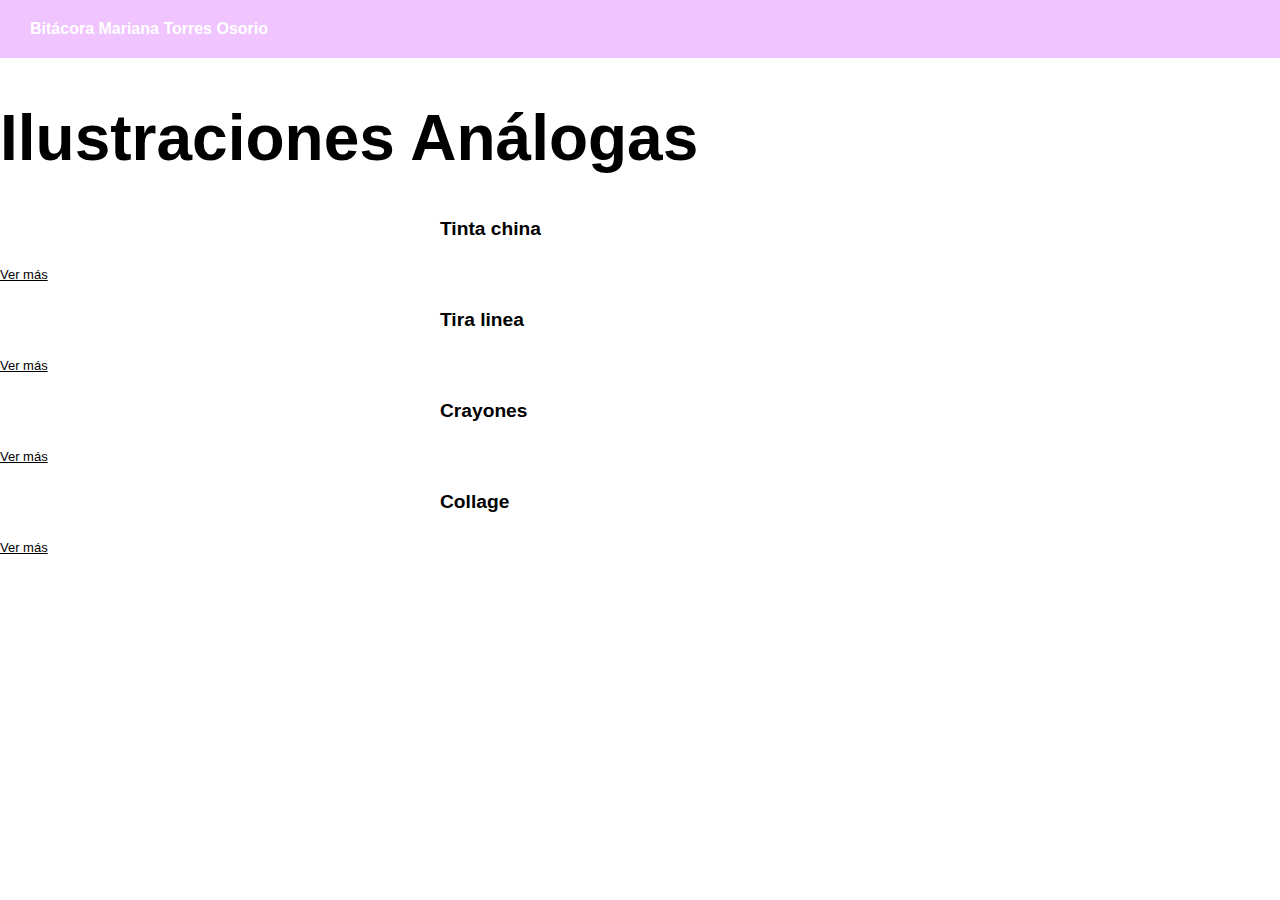
==== index2.html @ 8a8fcf35 "Avance trabajo individual" ====
<!DOCTYPE html>
<html lang="en">
<head>
    <meta charset="UTF-8">
    <meta http-equiv="X-UA-Compatible" content="IE=edge">
    <meta name="viewport" content="width=device-width, initial-scale=1.0">
    <title>Bitácora personal Mariana Torres Osorio</title>
    <link rel="stylesheet" href="css/style.css" media="all">
</head>

<body>

    <header>
        <div class="container">
            <p class="logo">Bitácora Mariana Torres Osorio<p>
        </div>
    
    </header>

    <section id="hero">
        <div class="conteiner">
            <h1>Ilustraciones Análogas</h1>
        </div>
    </section>
    
    <div id="subtitulo">
      <article class="service">
        <h4 class="service__title">Tinta china</h4>
        <a href="#" class="service__link">Ver más</a>
      </article>
    </div>

    <div id="subtitulo2">
      <article class="service">
        <h4 class="service__title">Tira linea</h4>
        <a href="#" class="service__link">Ver más</a>
      </article>
    </div>

    <div id="subtitulo3">
      <article class="service">
        <h4 class="service__title">Crayones</h4>
        <a href="#" class="service__link">Ver más</a>
      </article>
    </div>

    <div id="subtitulo4">
      <article class="service">
        <h4 class="service__title">Collage</h4>
        <a href="#" class="service__link">Ver más</a>
      </article>
    </div>
   

    
</body>
---- css/style.css ----
*{
    box-sizing: border-box;
}

body {
    margin: 0;
    font-family: Arial, Helvetica, sans-serif;
}


h1{font-size: 4em;}
h2{font-size: 2em;}
h3{font-size: 1.8em;}
h4{font-size: 1.2em}
p{font-size: 1em;}

.container1{
  max-width: 700px;
  margin-left: 300px;
}

.container2{
    max-width: 700px;
    margin-left: 300px;
}

.container3{
  max-width: 700px;
  margin-left: 900px;
}

.container4{
  max-width: 700px;
  margin-left: 300px;
}

header .logo{
    margin: 0;
    padding: 20px 30px;
    font-weight: bold;
    color: white;
    font-size: 1em;
}

header{
    background-color: rgb(239, 196, 255);
}



header a{
    padding: 2px 12px;
    text-decoration: none;
    font-weight: bold;
    color: black;
}

.service__title{
  max-width: 400px;
  margin-left: auto;
  margin-right: auto;
  font-size: 1.2em;
}

.service__link{
  color: var(--color-text);
  font-size: small;
  font-family: Arial, Helvetica, sans-serif;
  color: black;
}

.subtitulo{

  color: var(--color-text);
  font-size: s2rem;
  font-family: Arial, Helvetica, sans-serif;
  color: blueviolet;
  padding: 45px 55px;
  text-decoration: none;
  cursor: pointer;
  border: none;
  align-items: center;
  
}


.fondo_fotos .caja{
  background-position: center;
  background-size: center;
  padding: 100px;
  margin: 0px;
  border-radius: 0px;

}

.caja:first-child{
  background-image: linear-gradient(
    0deg,
    rgba(0,0,0,0.5),
    rgba(0,0,0,0.5)
  )

  ,url(/img/pintura\ 1.jpg)
 

}
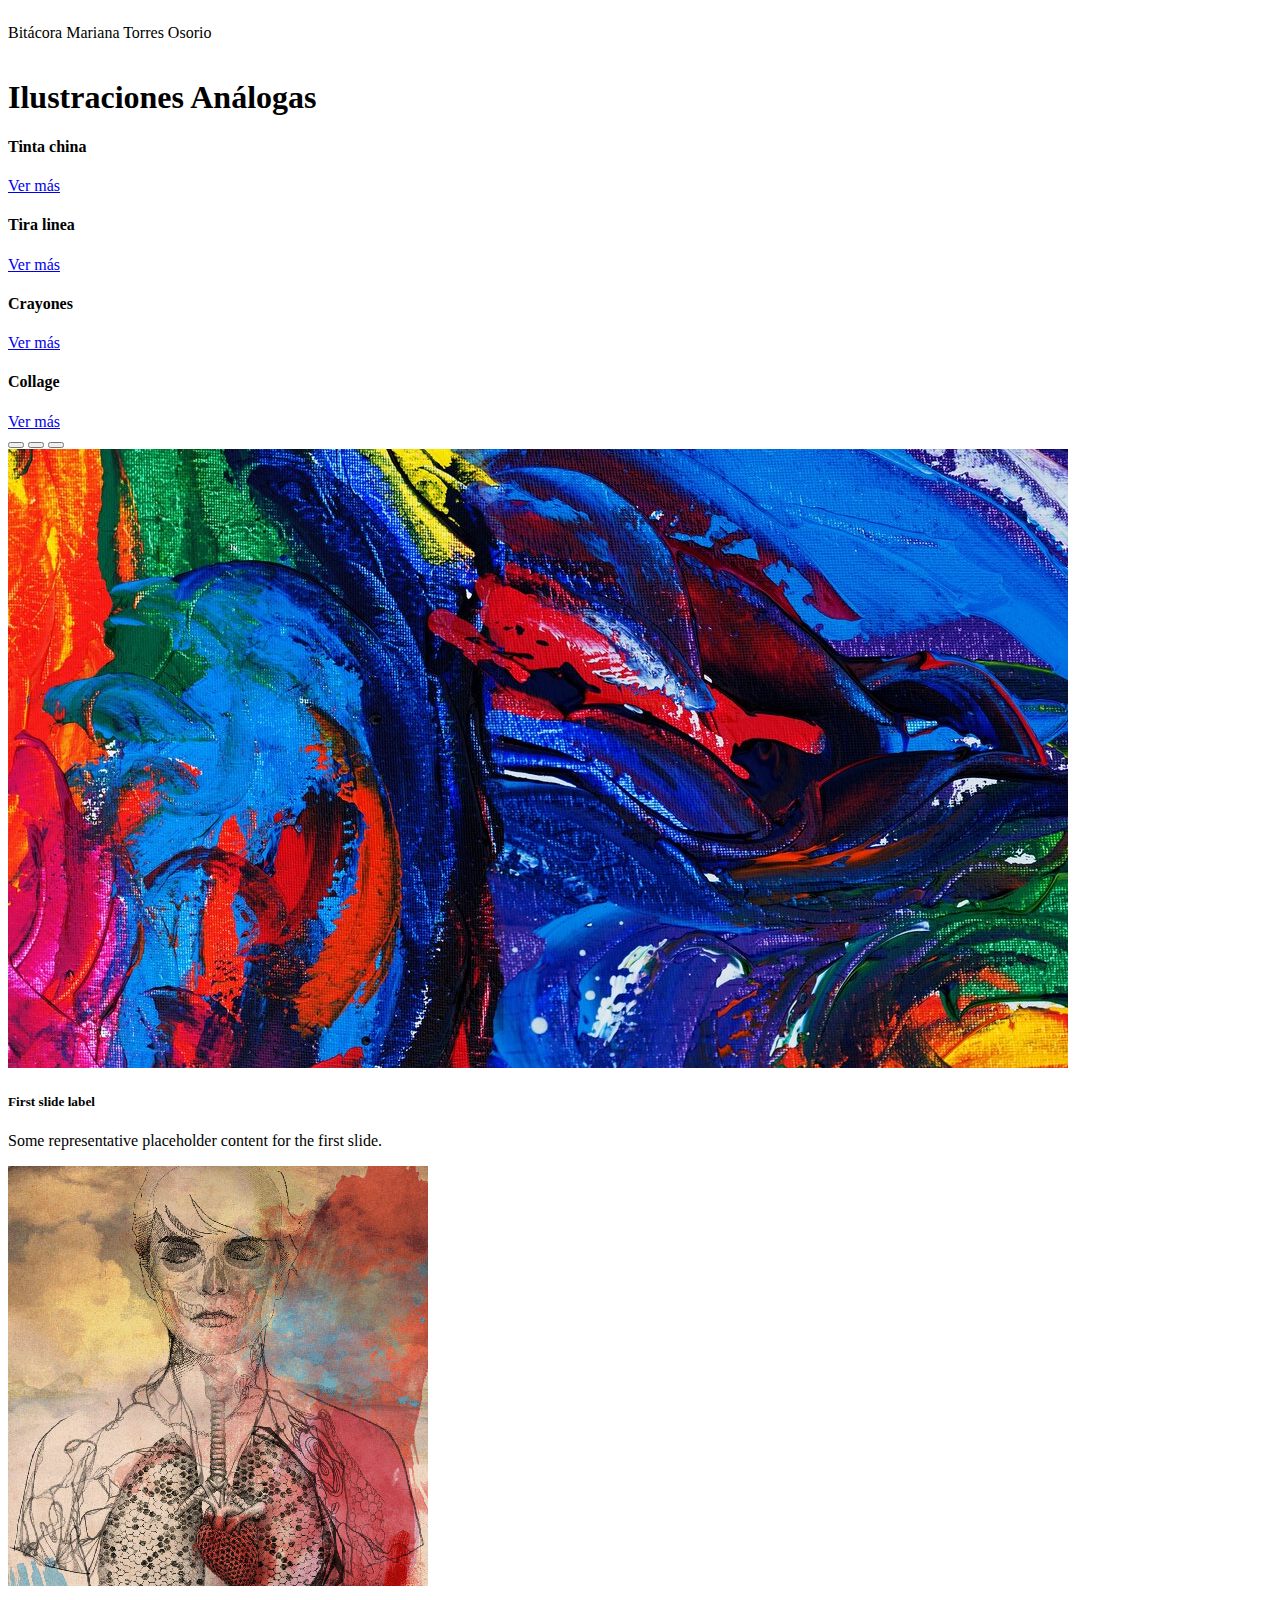
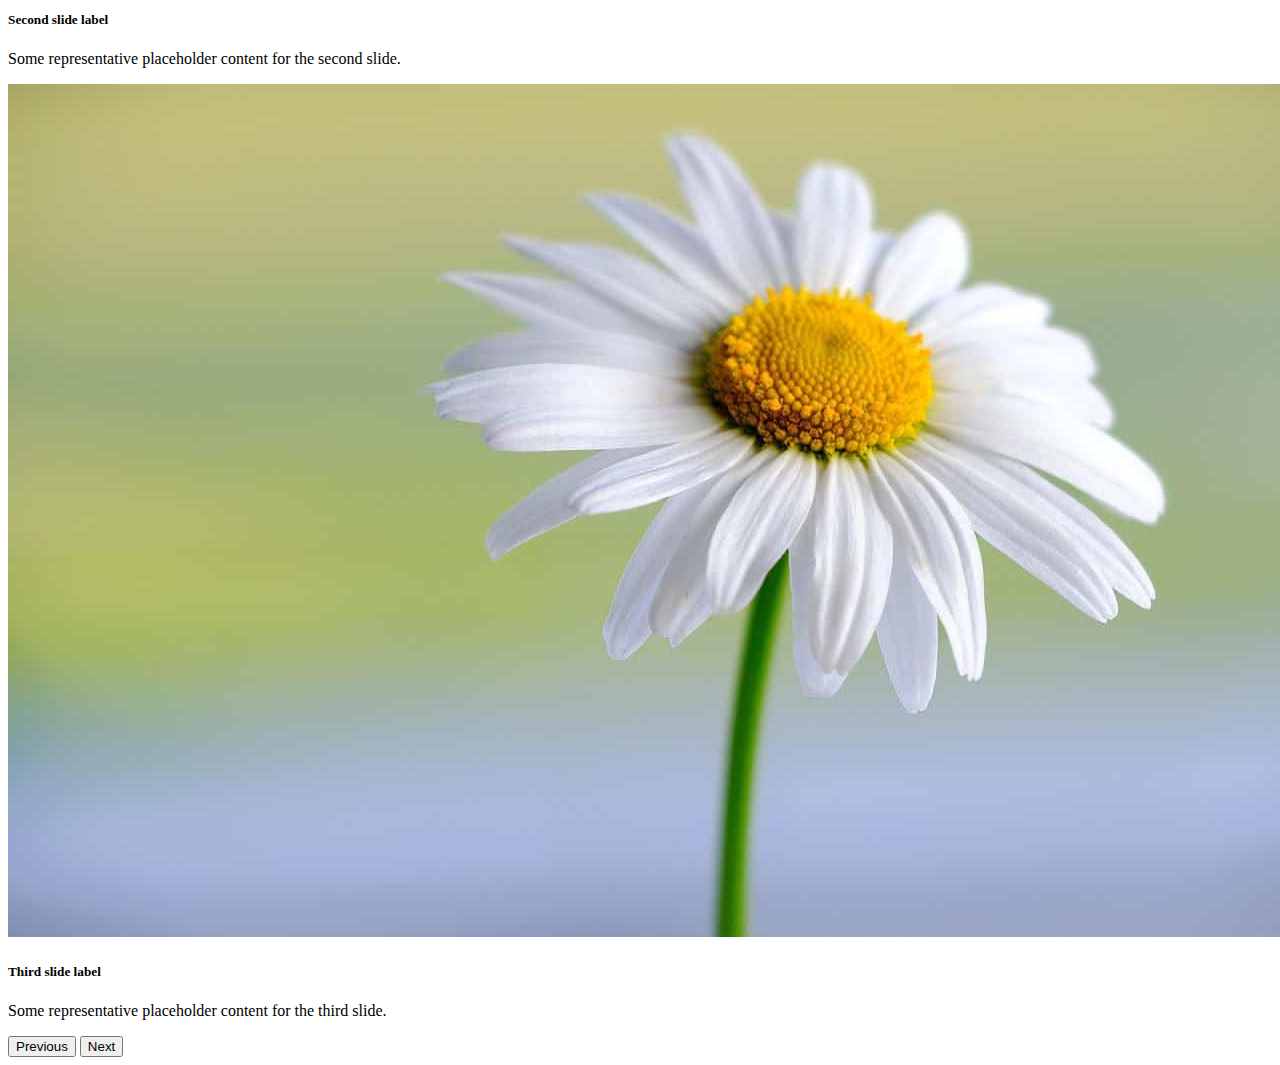
==== commit 45d7d617: "Avance clase 21-10-2022" ====
--- a/index2.html
+++ b/index2.html
@@ -6,9 +6,14 @@
     <meta name="viewport" content="width=device-width, initial-scale=1.0">
     <title>Bitácora personal Mariana Torres Osorio</title>
     <link rel="stylesheet" href="css/style.css" media="all">
+    <link href="https://cdn.jsdelivr.net/npm/bootstrap@5.2.2/dist/css/bootstrap.min.css" rel="stylesheet" integrity="sha384-Zenh87qX5JnK2Jl0vWa8Ck2rdkQ2Bzep5IDxbcnCeuOxjzrPF/et3URy9Bv1WTRi" crossorigin="anonymous">
 </head>
 
+
 <body>
+
+  <script src="https://cdn.jsdelivr.net/npm/bootstrap@5.2.2/dist/js/bootstrap.bundle.min.js" integrity="sha384-OERcA2EqjJCMA+/3y+gxIOqMEjwtxJY7qPCqsdltbNJuaOe923+mo//f6V8Qbsw3" crossorigin="anonymous"></script>
+
 
     <header>
         <div class="container">
@@ -50,6 +55,46 @@
         <a href="#" class="service__link">Ver más</a>
       </article>
     </div>
+
+
+    <div id="carouselExampleCaptions" class="carousel slide" data-bs-ride="false">
+      <div class="carousel-indicators">
+        <button type="button" data-bs-target="#carouselExampleCaptions" data-bs-slide-to="0" class="active" aria-current="true" aria-label="Slide 1"></button>
+        <button type="button" data-bs-target="#carouselExampleCaptions" data-bs-slide-to="1" aria-label="Slide 2"></button>
+        <button type="button" data-bs-target="#carouselExampleCaptions" data-bs-slide-to="2" aria-label="Slide 3"></button>
+      </div>
+      <div class="carousel-inner">
+        <div class="carousel-item active">
+          <img src="img/pintura 1.jpg" class="d-block w-100" alt="...">
+          <div class="carousel-caption d-none d-md-block">
+            <h5>First slide label</h5>
+            <p>Some representative placeholder content for the first slide.</p>
+          </div>
+        </div>
+        <div class="carousel-item">
+          <img src="img/rojo.jpg" class="d-block w-100" alt="...">
+          <div class="carousel-caption d-none d-md-block">
+            <h5>Second slide label</h5>
+            <p>Some representative placeholder content for the second slide.</p>
+          </div>
+        </div>
+        <div class="carousel-item">
+          <img src="img/mmmm.jpg" class="d-block w-100" alt="...">
+          <div class="carousel-caption d-none d-md-block">
+            <h5>Third slide label</h5>
+            <p>Some representative placeholder content for the third slide.</p>
+          </div>
+        </div>
+      </div>
+      <button class="carousel-control-prev" type="button" data-bs-target="#carouselExampleCaptions" data-bs-slide="prev">
+        <span class="carousel-control-prev-icon" aria-hidden="true"></span>
+        <span class="visually-hidden">Previous</span>
+      </button>
+      <button class="carousel-control-next" type="button" data-bs-target="#carouselExampleCaptions" data-bs-slide="next">
+        <span class="carousel-control-next-icon" aria-hidden="true"></span>
+        <span class="visually-hidden">Next</span>
+      </button>
+    </div>
    
 
     
--- a/css/style.css
+++ b/css/style.css
@@ -1,106 +1,6 @@
-*{
-    box-sizing: border-box;
-}
+header{
+   display: flex;
 
-body {
-    margin: 0;
-    font-family: Arial, Helvetica, sans-serif;
-}
-
-
-h1{font-size: 4em;}
-h2{font-size: 2em;}
-h3{font-size: 1.8em;}
-h4{font-size: 1.2em}
-p{font-size: 1em;}
-
-.container1{
-  max-width: 700px;
-  margin-left: 300px;
-}
-
-.container2{
-    max-width: 700px;
-    margin-left: 300px;
-}
-
-.container3{
-  max-width: 700px;
-  margin-left: 900px;
-}
-
-.container4{
-  max-width: 700px;
-  margin-left: 300px;
-}
-
-header .logo{
-    margin: 0;
-    padding: 20px 30px;
-    font-weight: bold;
-    color: white;
-    font-size: 1em;
-}
-
-header{
-    background-color: rgb(239, 196, 255);
-}
-
-
-
-header a{
-    padding: 2px 12px;
-    text-decoration: none;
-    font-weight: bold;
-    color: black;
-}
-
-.service__title{
-  max-width: 400px;
-  margin-left: auto;
-  margin-right: auto;
-  font-size: 1.2em;
-}
-
-.service__link{
-  color: var(--color-text);
-  font-size: small;
-  font-family: Arial, Helvetica, sans-serif;
-  color: black;
-}
-
-.subtitulo{
-
-  color: var(--color-text);
-  font-size: s2rem;
-  font-family: Arial, Helvetica, sans-serif;
-  color: blueviolet;
-  padding: 45px 55px;
-  text-decoration: none;
-  cursor: pointer;
-  border: none;
-  align-items: center;
-  
-}
-
-
-.fondo_fotos .caja{
-  background-position: center;
-  background-size: center;
-  padding: 100px;
-  margin: 0px;
-  border-radius: 0px;
-
-}
-
-.caja:first-child{
-  background-image: linear-gradient(
-    0deg,
-    rgba(0,0,0,0.5),
-    rgba(0,0,0,0.5)
-  )
-
-  ,url(/img/pintura\ 1.jpg)
- 
+   
 
 }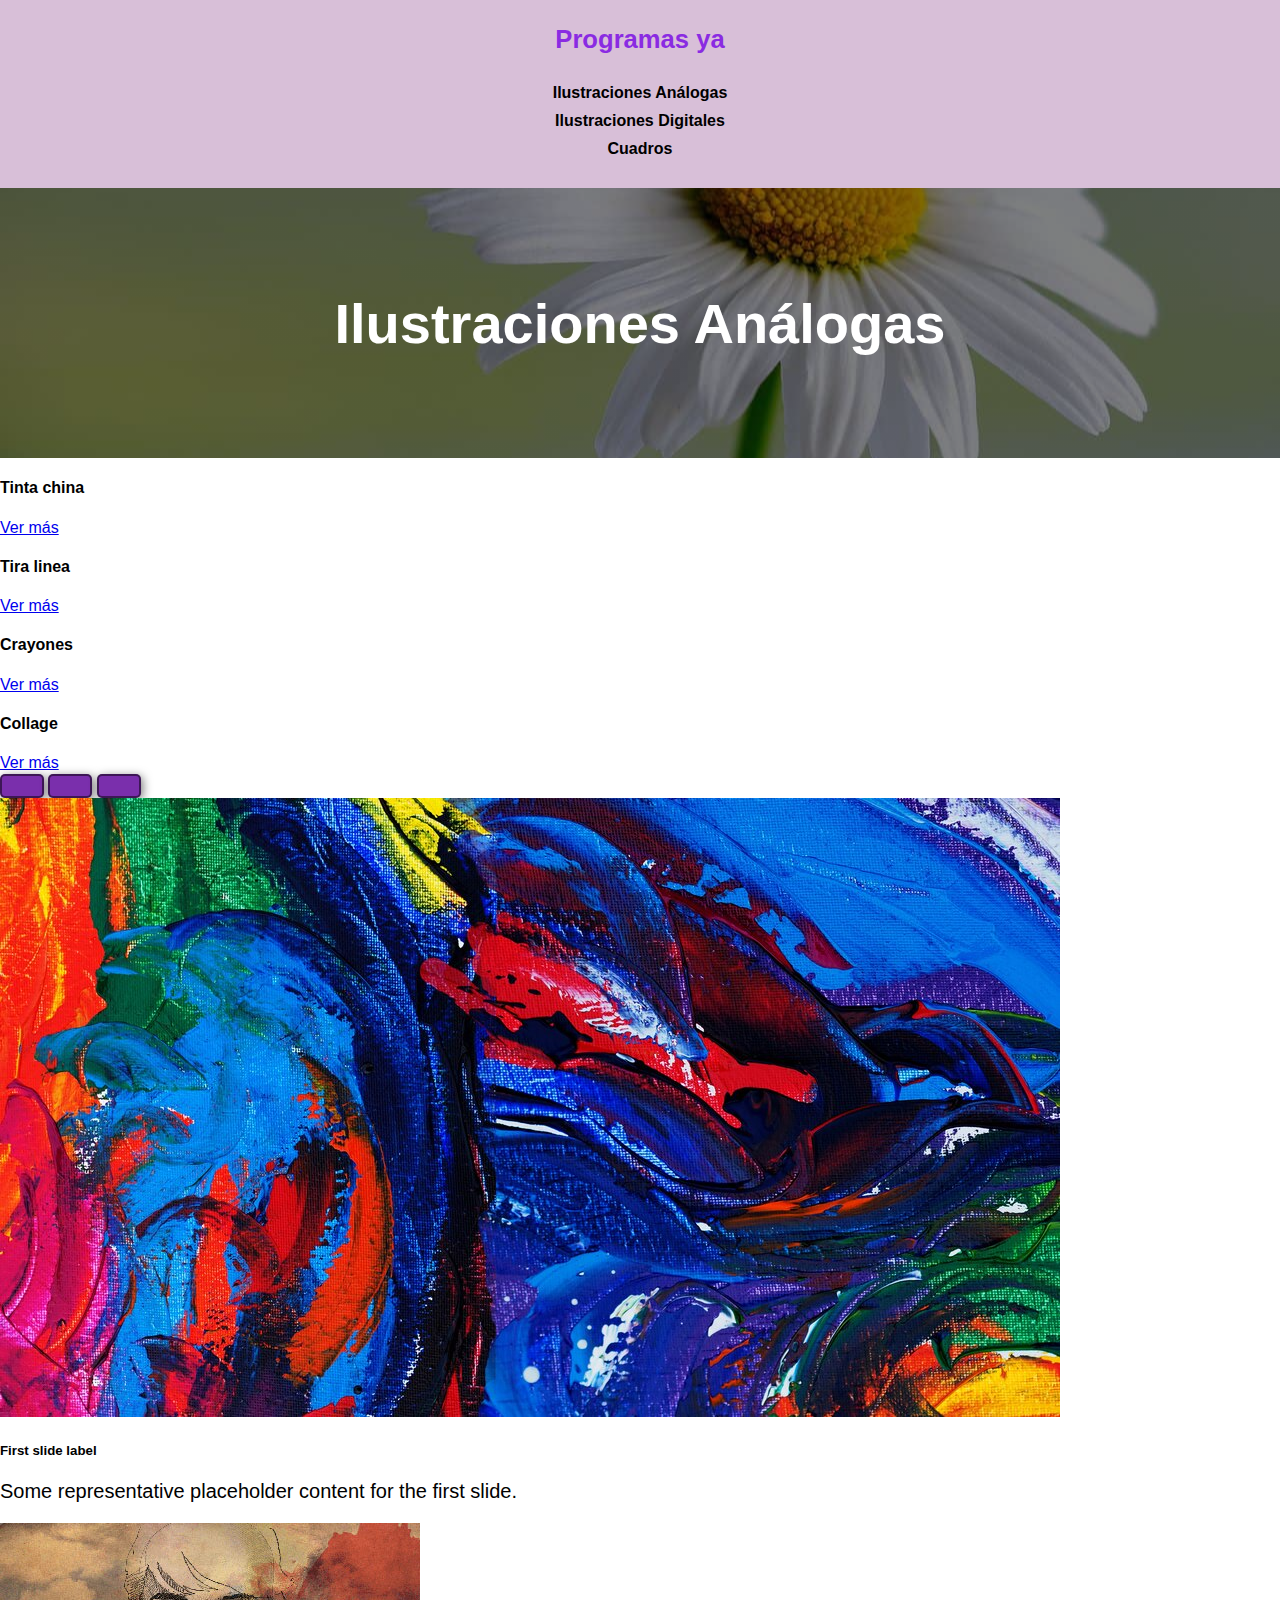
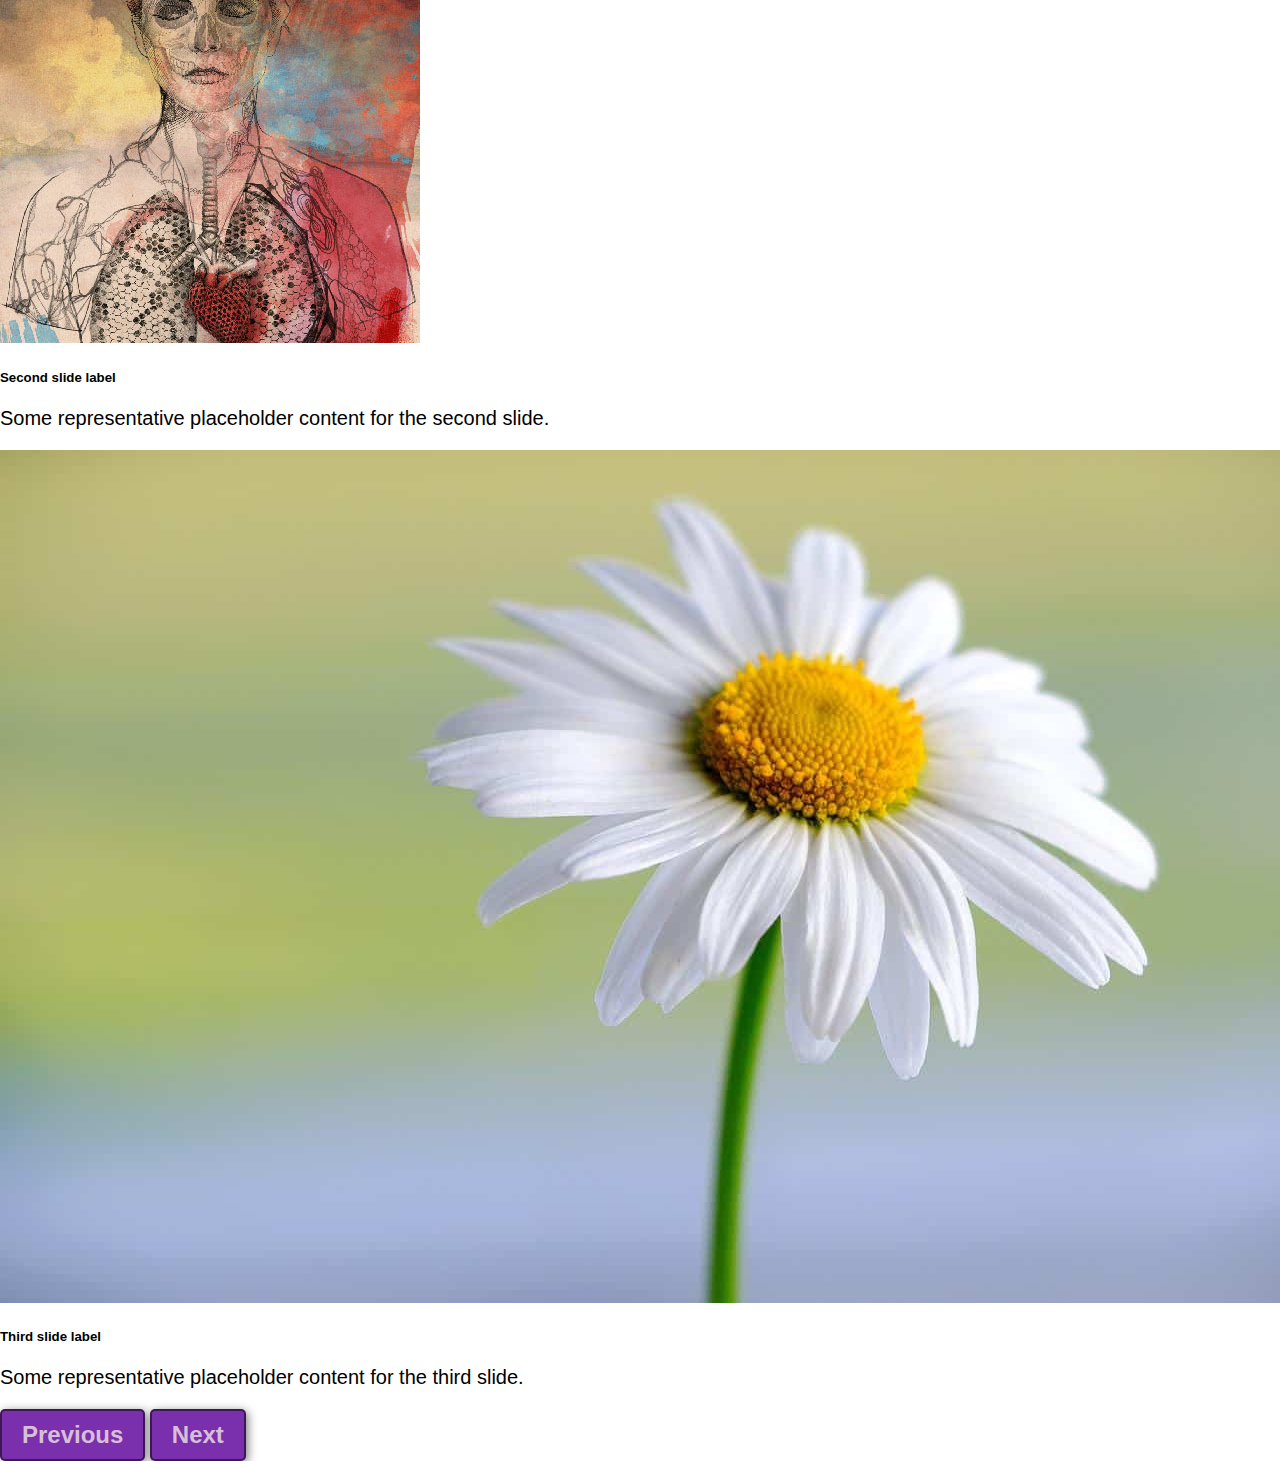
==== commit d505ca03: "Avance" ====
--- a/index2.html
+++ b/index2.html
@@ -14,15 +14,19 @@
 
   <script src="https://cdn.jsdelivr.net/npm/bootstrap@5.2.2/dist/js/bootstrap.bundle.min.js" integrity="sha384-OERcA2EqjJCMA+/3y+gxIOqMEjwtxJY7qPCqsdltbNJuaOe923+mo//f6V8Qbsw3" crossorigin="anonymous"></script>
 
+  <header>
+    <div class="container">
+        <p class="logo">Programas ya</p>
+        <nav>
+            <a href="#parte1">Ilustraciones Análogas</a>
+            <a href="#parte2">Ilustraciones Digitales</a>
+            <a href="#parte3">Cuadros</a>
+             
+        </nav>
+    </div>
+</header>
 
-    <header>
-        <div class="container">
-            <p class="logo">Bitácora Mariana Torres Osorio<p>
-        </div>
-    
-    </header>
-
-    <section id="hero">
+    <section id="hero2">
         <div class="conteiner">
             <h1>Ilustraciones Análogas</h1>
         </div>
--- a/css/style.css
+++ b/css/style.css
@@ -1,6 +1,217 @@
+*{
+   box-sizing: border-box;
+}
+
+html{
+   scroll-behavior: smooth;
+}
+
+body{
+   font-family: 'Roboto', sans-serif;
+   margin: 0;
+
+}
+
+h1{ font-size: 3.5em;}
+h2{ font-size: 2.7em;}
+h3{ font-size: 2em;}
+p{ font-size: 1.25em;}
+ul{ list-style: none;}
+li{ font-size: 1.25em;}
+
+button{
+   font-size: 1.5em;
+   font-weight: bold;
+   padding: 10px 20px;
+   border-radius: 5px;
+   border: 2px solid rgba(0,0,0,0.5);
+   box-shadow: 2px 2px 10px rgba(0,0,0,0.5);
+   color: thistle;
+   background-color: rgb(122, 47, 172);
+}
+
+button:hover{
+   background-color: rgb(95, 23, 144);
+}
+
+.container{
+   max-width: 1400px;
+   margin: auto;
+
+}
+
 header{
-   display: flex;
-
-   
-
-}+   background-color: thistle;
+
+}
+
+header .logo{
+   margin: 0;
+   padding: 25px 30px;
+   font-weight: bold;
+   color: blueviolet;
+   font-size: 1.6em;
+
+}
+
+header .container{
+   display: flex;
+   flex-direction: column;
+   align-items: center;
+
+}
+
+header nav{
+   display: flex;
+   flex-direction: column;
+   text-align: center;
+   padding-bottom: 25px;
+
+}
+
+header a{
+   padding: 5px 12px;
+   text-decoration: none;
+   font-weight: bold;
+   color: black;
+}
+
+header a:hover{
+   color: rgb(147, 97, 182);
+}
+
+#hero{
+   display: flex;
+   align-items: center;
+   justify-content: center;
+   text-align: center;
+   flex-direction: column;
+   height: 90vh;
+   color: whitesmoke;
+   background-image: linear-gradient(
+      0deg,
+      rgba(0,0,0,0.5),
+      rgba(0,0,0,0.5)
+   ) 
+
+   ,url(../img/mmmm.jpg);
+   background-repeat: no-repeat;
+   background-size: cover;
+   background-position: center center;
+}
+#hero h1{
+   color: white;
+}
+
+#hero2{
+   display: flex;
+   align-items: center;
+   justify-content: center;
+   text-align: center;
+   flex-direction: column;
+   height: 30vh;
+   color: whitesmoke;
+   background-image: linear-gradient(
+      0deg,
+      rgba(0,0,0,0.5),
+      rgba(0,0,0,0.5)
+   ) 
+
+   ,url(../img/mmmm.jpg);
+   background-repeat: no-repeat;
+   background-size: cover;
+   background-position: center center;
+}
+#hero2 h1{
+   color: white;
+}
+
+.parte1{
+   display: flex;
+   flex-direction: column;
+   justify-content: center;
+   align-items: center;
+   text-align: center;
+   background-color: rgb(148, 97, 196);
+   color: beige;
+   height: 80vh;
+}
+
+
+
+.parte2{
+   display: flex;
+   flex-direction: column;
+   justify-content: center;
+   align-items: center;
+   text-align: center;
+   background-color: blueviolet;
+   color: beige;
+   height: 80vh;
+}
+
+
+.parte3{
+   display: flex;
+   flex-direction: column;
+   justify-content: center;
+   align-items: center;
+   text-align: center;
+   background-color: rgb(30.30.30);
+   color: beige;
+   height: 80vh;
+
+}
+
+
+#nuestro-programa{
+   background-color: black;
+   color: white;
+   text-align: center;
+}
+
+#nuestros-programas .container{
+   padding: 100px 0px;
+}
+
+#nuestros-programas h2{
+   margin-top: 0;
+}
+
+#nuestros-programas{
+   display: none;
+}
+
+#nuestros-programas{
+
+}
+
+.carta:first-child{
+      background-image: linear-gradient(
+      0deg,
+      rgba(0,0,0,0.5),
+      rgba(0,0,0,0.5)
+   ) 
+
+   ,url(../img/mmmm.jpg);
+}
+
+.carta:first-child(2){
+      background-image: linear-gradient(
+      0deg,
+      rgba(0,0,0,0.5),
+      rgba(0,0,0,0.5)
+   ) 
+
+   ,url(../img/pintura\ 1.jpg);
+}
+
+.carta:first-child(3){
+      background-image: linear-gradient(
+      0deg,
+      rgba(0,0,0,0.5),
+      rgba(0,0,0,0.5)
+   ) 
+
+   ,url(../img/rojo.jpg);
+}
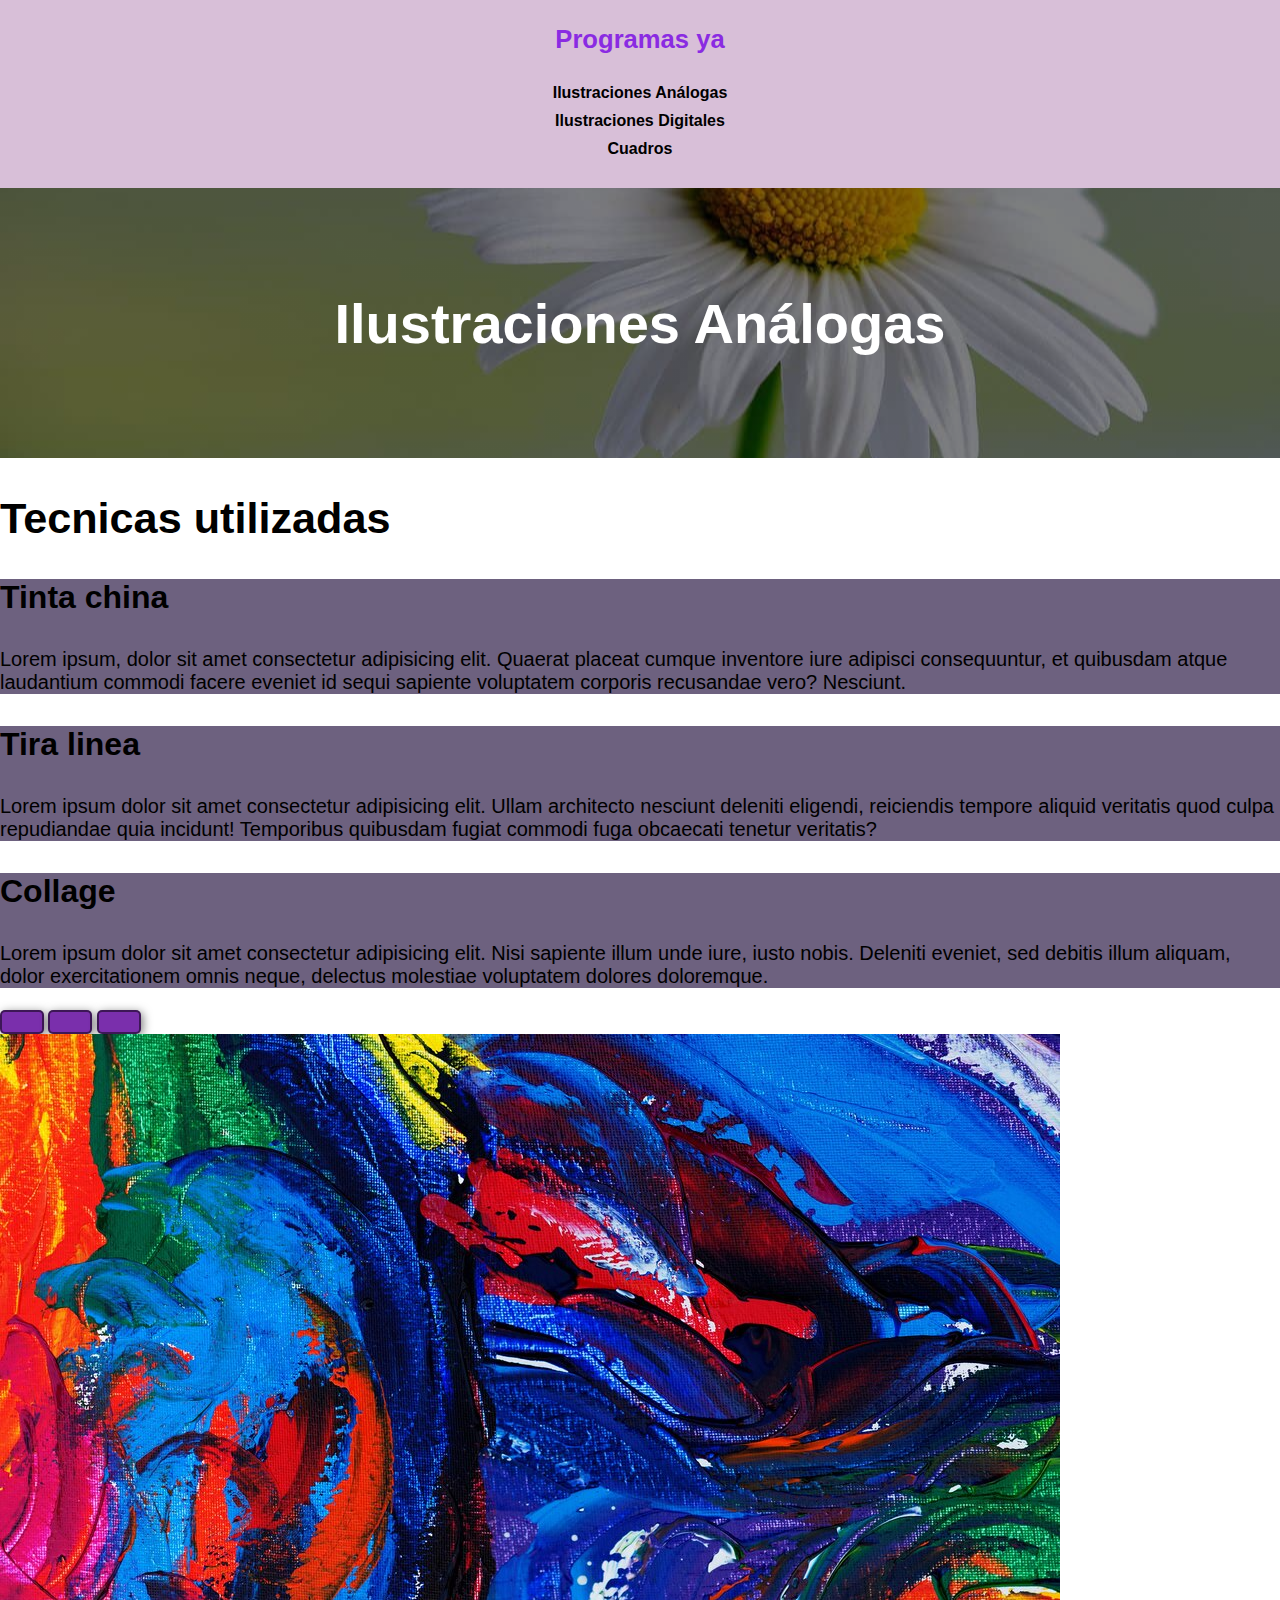
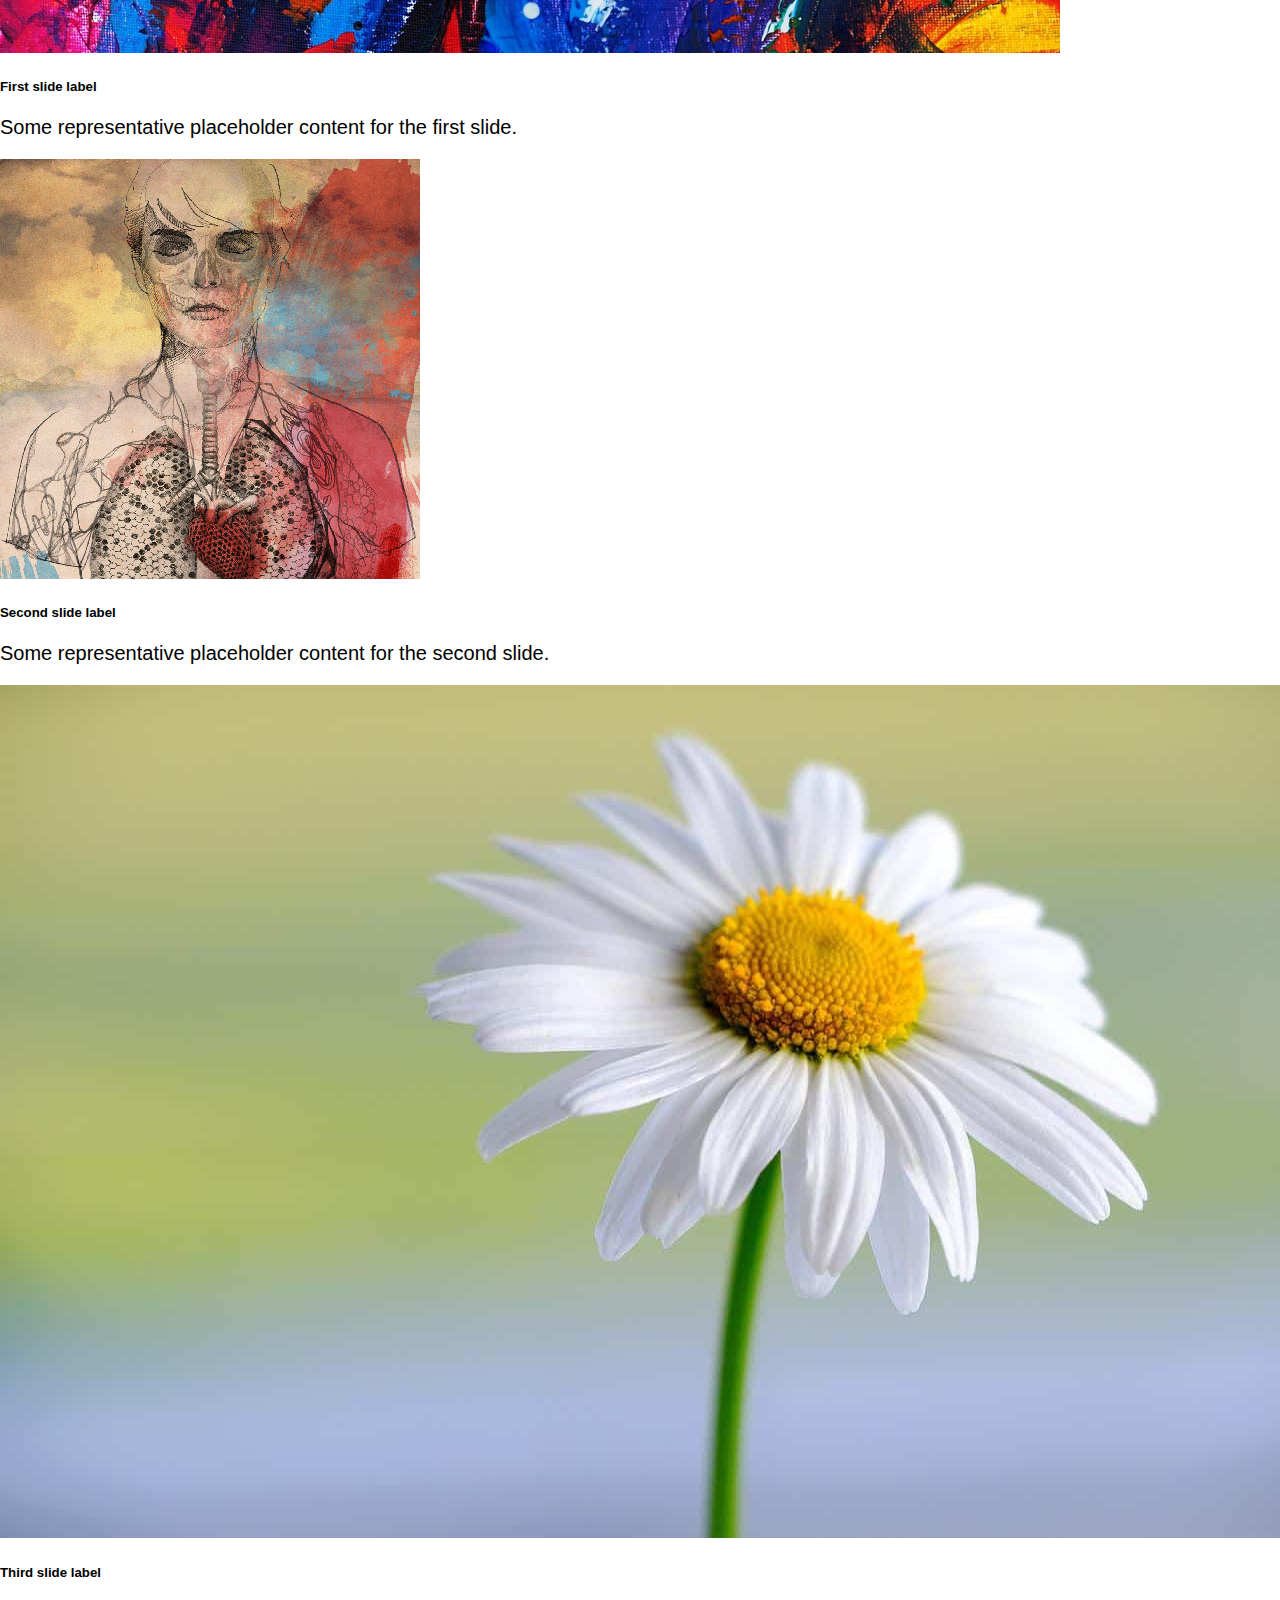
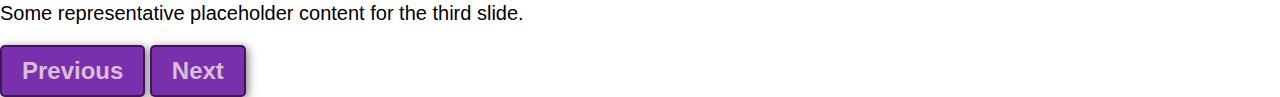
==== commit 858ee335: "Avance" ====
--- a/index2.html
+++ b/index2.html
@@ -31,34 +31,30 @@
             <h1>Ilustraciones Análogas</h1>
         </div>
     </section>
-    
-    <div id="subtitulo">
-      <article class="service">
-        <h4 class="service__title">Tinta china</h4>
-        <a href="#" class="service__link">Ver más</a>
-      </article>
+
+
+
+    <section id="nuestros programas">
+      <div class="container">
+        <h2>Tecnicas utilizadas</h2>
+        <div class="programas">
+      <div class="carta">
+        <h3>Tinta china</h3>
+        <p>Lorem ipsum, dolor sit amet consectetur adipisicing elit. Quaerat placeat cumque inventore iure adipisci consequuntur, et quibusdam atque laudantium commodi facere eveniet id sequi sapiente voluptatem corporis recusandae vero? Nesciunt.</p>
+      </div>
+      <div class="carta">
+        <h3>Tira linea</h3>
+        <p>Lorem ipsum dolor sit amet consectetur adipisicing elit. Ullam architecto nesciunt deleniti eligendi, reiciendis tempore aliquid veritatis quod culpa repudiandae quia incidunt! Temporibus quibusdam fugiat commodi fuga obcaecati tenetur veritatis?</p>
+      </div>
+      <div class="carta">
+        <h3>Collage</h3>
+        <p>Lorem ipsum dolor sit amet consectetur adipisicing elit. Nisi sapiente illum unde iure, iusto nobis. Deleniti eveniet, sed debitis illum aliquam, dolor exercitationem omnis neque, delectus molestiae voluptatem dolores doloremque.</p>
+      </div>
     </div>
+    </div>
+    </section>
+       
 
-    <div id="subtitulo2">
-      <article class="service">
-        <h4 class="service__title">Tira linea</h4>
-        <a href="#" class="service__link">Ver más</a>
-      </article>
-    </div>
-
-    <div id="subtitulo3">
-      <article class="service">
-        <h4 class="service__title">Crayones</h4>
-        <a href="#" class="service__link">Ver más</a>
-      </article>
-    </div>
-
-    <div id="subtitulo4">
-      <article class="service">
-        <h4 class="service__title">Collage</h4>
-        <a href="#" class="service__link">Ver más</a>
-      </article>
-    </div>
 
 
     <div id="carouselExampleCaptions" class="carousel slide" data-bs-ride="false">
--- a/css/style.css
+++ b/css/style.css
@@ -163,55 +163,54 @@
 
 }
 
-
-#nuestro-programa{
-   background-color: black;
+#nuestros-programas{
+   background-color: rgb(30.30.30);
    color: white;
    text-align: center;
 }
 
 #nuestros-programas .container{
-   padding: 100px 0px;
+   padding: 150px 12px;
+
 }
 
 #nuestros-programas h2{
    margin-top: 0;
 }
 
-#nuestros-programas{
+#nuestros-programas p{
    display: none;
 }
 
-#nuestros-programas{
+#nuestros-programas .carta{
 
 }
 
 .carta:first-child{
-      background-image: linear-gradient(
-      0deg,
-      rgba(0,0,0,0.5),
-      rgba(0,0,0,0.5)
-   ) 
-
-   ,url(../img/mmmm.jpg);
-}
-
-.carta:first-child(2){
-      background-image: linear-gradient(
-      0deg,
-      rgba(0,0,0,0.5),
-      rgba(0,0,0,0.5)
-   ) 
-
-   ,url(../img/pintura\ 1.jpg);
-}
-
-.carta:first-child(3){
-      background-image: linear-gradient(
-      0deg,
-      rgba(0,0,0,0.5),
-      rgba(0,0,0,0.5)
-   ) 
-
-   ,url(../img/rojo.jpg);
-}
+   background-image: linear-gradient(
+      0deg,
+      rgba(0,0,0,0.5),
+      rgba(0,0,0,0.5)
+   ) 
+   ,url(../img/lila\ fondo\ 2.png);
+
+}
+.carta:nth-child(2){
+   background-image: linear-gradient(
+      0deg,
+      rgba(0,0,0,0.5),
+      rgba(0,0,0,0.5)
+   ) 
+   ,url(../img/lila\ fondo\ 2.png);
+
+}
+
+.carta:nth-child(3){
+   background-image: linear-gradient(
+      0deg,
+      rgba(0,0,0,0.5),
+      rgba(0,0,0,0.5)
+   ) 
+   ,url(../img/lila\ fondo\ 2.png);
+
+}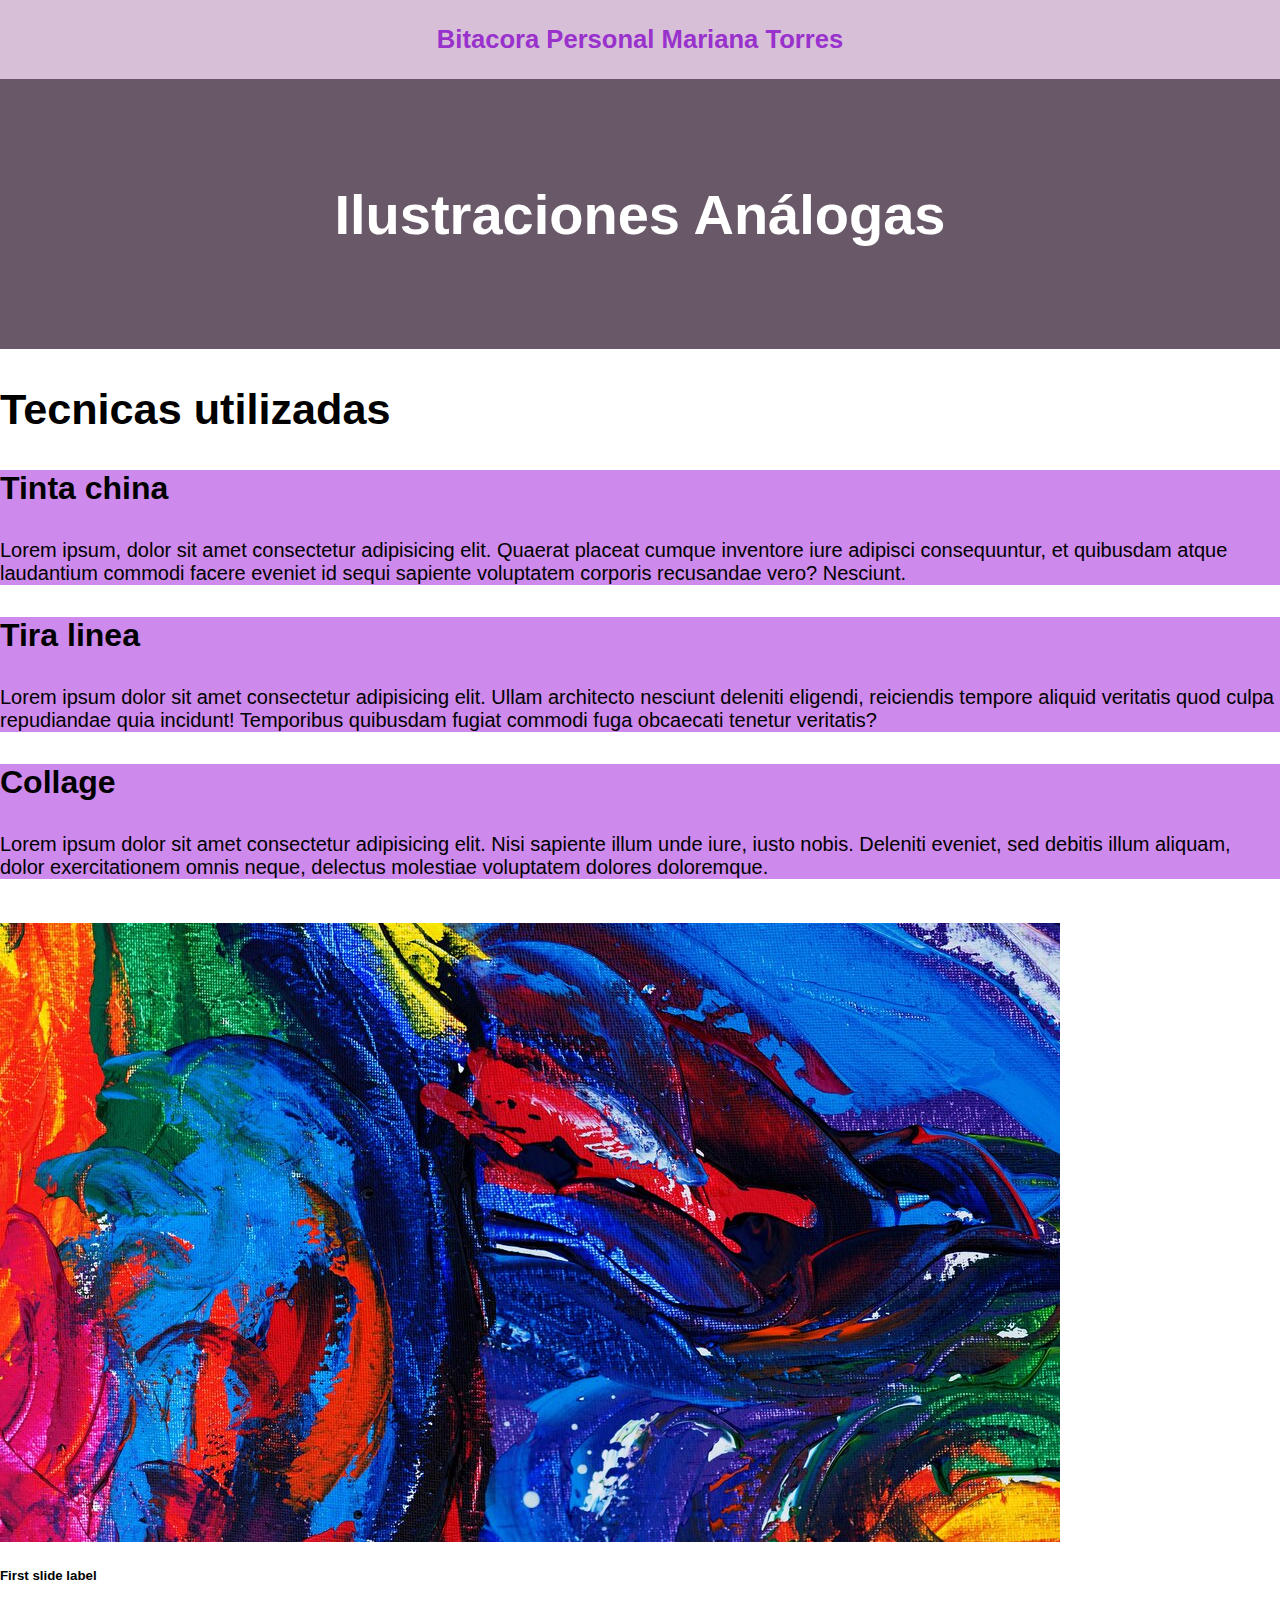
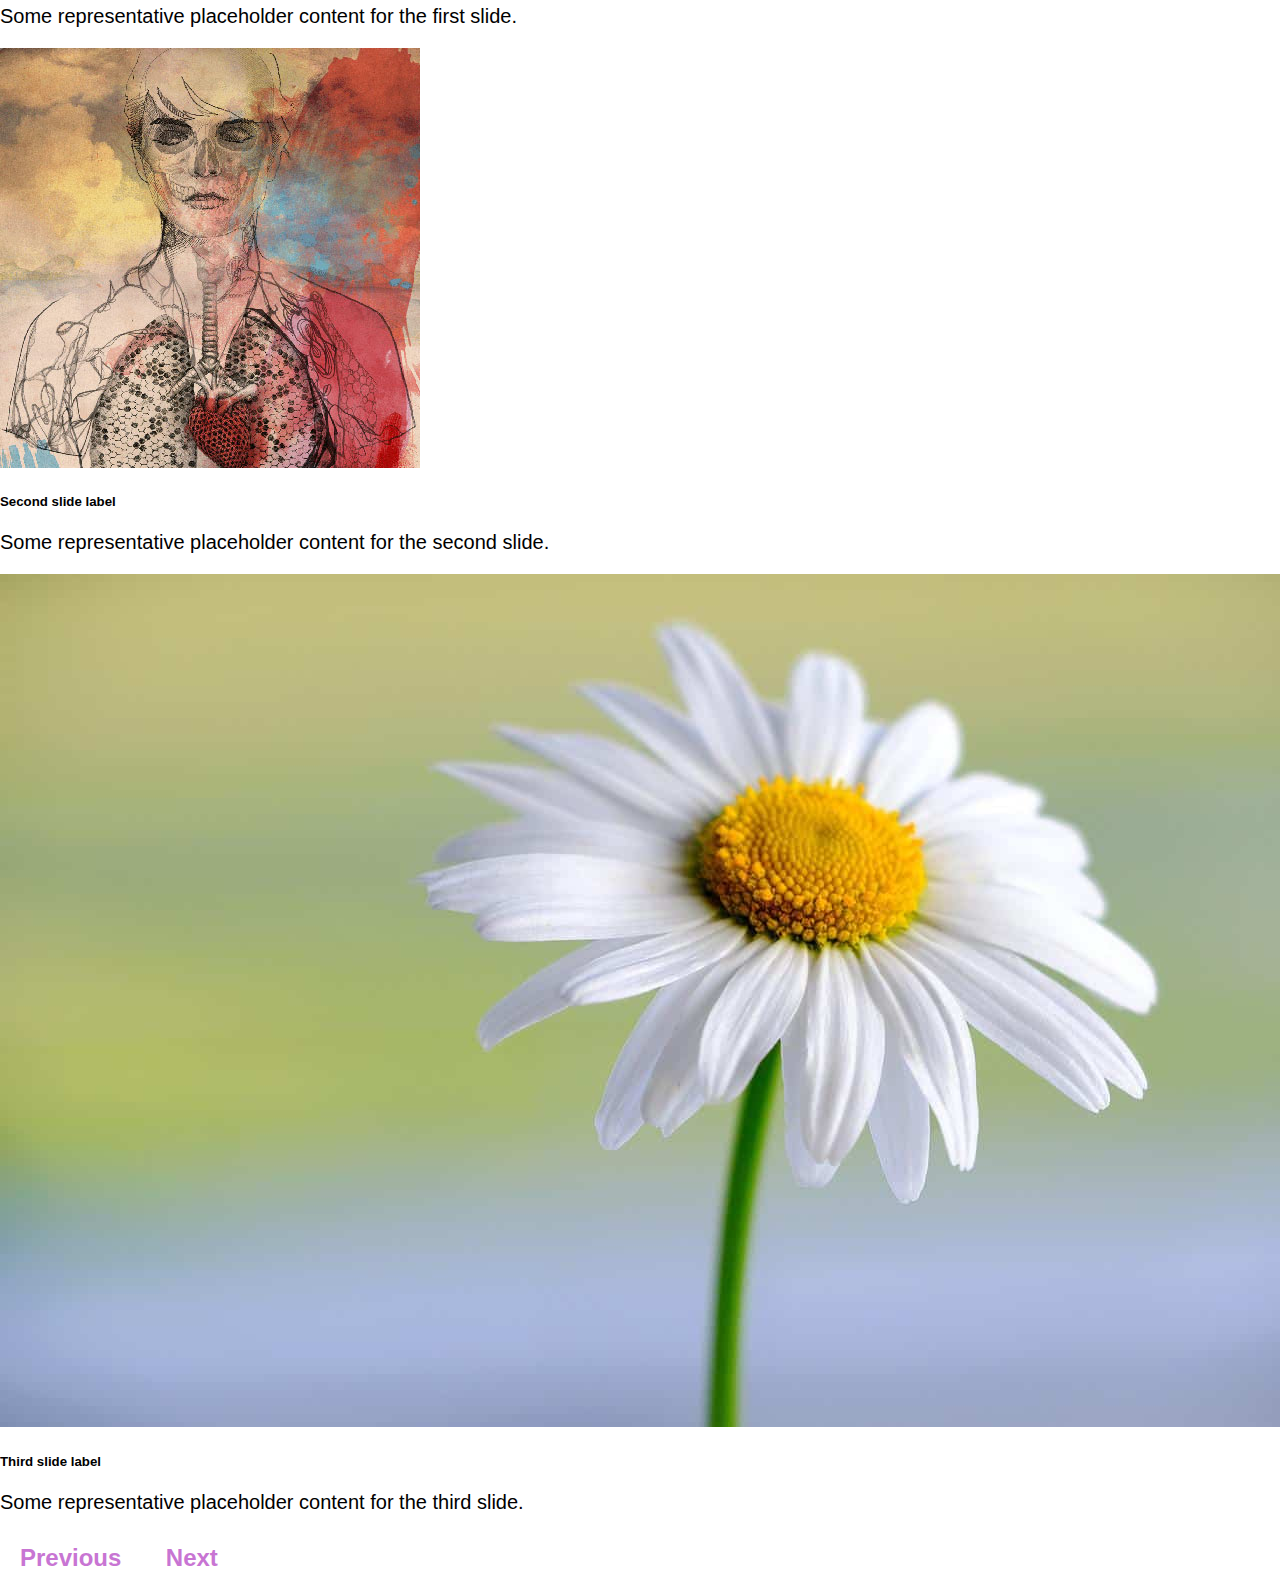
==== commit c6ba0a1b: "avance" ====
--- a/index2.html
+++ b/index2.html
@@ -16,17 +16,12 @@
 
   <header>
     <div class="container">
-        <p class="logo">Programas ya</p>
-        <nav>
-            <a href="#parte1">Ilustraciones Análogas</a>
-            <a href="#parte2">Ilustraciones Digitales</a>
-            <a href="#parte3">Cuadros</a>
-             
-        </nav>
+        <p class="logo">Bitacora Personal Mariana Torres</p>
     </div>
 </header>
 
-    <section id="hero2">
+
+    <section id="hero3">
         <div class="conteiner">
             <h1>Ilustraciones Análogas</h1>
         </div>
--- a/css/style.css
+++ b/css/style.css
@@ -5,10 +5,20 @@
 html{
    scroll-behavior: smooth;
 }
+
+
+ /*
+ 
+ rgb(197, 132, 197)
+ rgb(145, 22, 185)
+ 
+ 
+ */
 
 body{
    font-family: 'Roboto', sans-serif;
    margin: 0;
+  
 
 }
 
@@ -24,15 +34,16 @@
    font-weight: bold;
    padding: 10px 20px;
    border-radius: 5px;
-   border: 2px solid rgba(0,0,0,0.5);
-   box-shadow: 2px 2px 10px rgba(0,0,0,0.5);
-   color: thistle;
-   background-color: rgb(122, 47, 172);
+   border: transparent;
+   box-shadow: transparent;
+   color:  rgb(200, 117, 211);
+   background-color: transparent;
 }
 
 button:hover{
-   background-color: rgb(95, 23, 144);
-}
+   background-color: rgba(228, 187, 235, 0.573);
+}
+
 
 .container{
    max-width: 1400px;
@@ -44,12 +55,13 @@
    background-color: thistle;
 
 }
+
 
 header .logo{
    margin: 0;
    padding: 25px 30px;
    font-weight: bold;
-   color: blueviolet;
+   color: darkorchid;
    font-size: 1.6em;
 
 }
@@ -73,12 +85,14 @@
    padding: 5px 12px;
    text-decoration: none;
    font-weight: bold;
-   color: black;
+   color:  darkorchid;
 }
 
 header a:hover{
-   color: rgb(147, 97, 182);
-}
+   color: rgb(148, 11, 166);
+}
+
+
 
 #hero{
    display: flex;
@@ -126,51 +140,88 @@
    color: white;
 }
 
-.parte1{
-   display: flex;
-   flex-direction: column;
-   justify-content: center;
-   align-items: center;
-   text-align: center;
-   background-color: rgb(148, 97, 196);
-   color: beige;
-   height: 80vh;
-}
-
-
-
-.parte2{
-   display: flex;
-   flex-direction: column;
-   justify-content: center;
-   align-items: center;
-   text-align: center;
-   background-color: blueviolet;
-   color: beige;
-   height: 80vh;
-}
-
-
-.parte3{
-   display: flex;
-   flex-direction: column;
-   justify-content: center;
-   align-items: center;
-   text-align: center;
-   background-color: rgb(30.30.30);
-   color: beige;
-   height: 80vh;
-
-}
-
-#nuestros-programas{
-   background-color: rgb(30.30.30);
-   color: white;
+
+#hero3{
+   display: flex;
+   align-items: center;
+   justify-content: center;
+   text-align: center;
+   flex-direction: column;
+   height: 30vh;
+   color: whitesmoke;
+   background-image: linear-gradient(
+      0deg,
+      rgba(0,0,0,0.5),
+      rgba(0,0,0,0.5)
+   ) 
+
+   ,url(../img/lila\ fondo.webp);
+   background-repeat: no-repeat;
+   background-size: cover;
+   background-position: center center;
+}
+#hero3 h1{
+   color: white;
+}
+
+#hero4{
+   display: flex;
+   align-items: center;
+   justify-content: center;
+   text-align: center;
+   flex-direction: column;
+   height: 30vh;
+   color: whitesmoke;
+   background-image: linear-gradient(
+      0deg,
+      rgba(0,0,0,0.5),
+      rgba(0,0,0,0.5)
+   ) 
+
+   ,url(../img/lila\ fondo.webp);
+   background-repeat: no-repeat;
+   background-size: cover;
+   background-position: center center;
+}
+#hero4 h1{
+   color: white;
+}
+
+#hero5{
+   display: flex;
+   align-items: center;
+   justify-content: center;
+   text-align: center;
+   flex-direction: column;
+   height: 30vh;
+   color: whitesmoke;
+   background-image: linear-gradient(
+      0deg,
+      rgba(0,0,0,0.5),
+      rgba(0,0,0,0.5)
+   ) 
+
+   ,url(../img/lila\ fondo.webp);
+   background-repeat: no-repeat;
+   background-size: cover;
+   background-position: center center;
+}
+#hero5 h1{
+   color: white;
+}
+
+
+
+
+
+.nuestros-programas{
+   background-color: rgba(255, 255, 255, 0);
    text-align: center;
 }
 
 #nuestros-programas .container{
    padding: 150px 12px;
+  
 
 }
 
@@ -187,30 +238,122 @@
 }
 
 .carta:first-child{
-   background-image: linear-gradient(
-      0deg,
-      rgba(0,0,0,0.5),
-      rgba(0,0,0,0.5)
-   ) 
+   background-color: rgba(148, 0, 211, 0.461);
+  
+}
+.carta:nth-child(2){
+   background-color: rgba(148, 0, 211, 0.461);
+
+}
+
+.carta:nth-child(3){
+   background-color: rgba(148, 0, 211, 0.461);
+}
+
+.ilustraciones-analogas{
+   display: flex;
+   align-items: center;
+   justify-content: center;
+   text-align: center;
+   flex-direction: column;
+   height: 50vh;
+   color: whitesmoke;
+   background-image: linear-gradient(
+      0deg,
+      rgba(0,0,0,0.5),
+      rgba(0,0,0,0.5)
+   ) 
+
    ,url(../img/lila\ fondo\ 2.png);
-
-}
-.carta:nth-child(2){
-   background-image: linear-gradient(
-      0deg,
-      rgba(0,0,0,0.5),
-      rgba(0,0,0,0.5)
-   ) 
+   background-repeat: no-repeat;
+   background-size: cover;
+   background-position: center center;
+}
+#ilustraciones-analogas h2{
+   color: white;
+}
+
+.ilustraciones-digitales{
+   display: flex;
+   align-items: center;
+   justify-content: center;
+   text-align: center;
+   flex-direction: column;
+   height: 50vh;
+   color: whitesmoke;
+   background-image: linear-gradient(
+      0deg,
+      rgba(0,0,0,0.5),
+      rgba(0,0,0,0.5)
+   ) 
+
    ,url(../img/lila\ fondo\ 2.png);
-
-}
-
-.carta:nth-child(3){
-   background-image: linear-gradient(
-      0deg,
-      rgba(0,0,0,0.5),
-      rgba(0,0,0,0.5)
-   ) 
+   background-repeat: no-repeat;
+   background-size: cover;
+   background-position: center center;
+}
+#ilustraciones-digitales h2{
+   color: white;
+}
+
+.cuadross{
+   display: flex;
+   align-items: center;
+   justify-content: center;
+   text-align: center;
+   flex-direction: column;
+   height: 50vh;
+   color: whitesmoke;
+   background-image: linear-gradient(
+      0deg,
+      rgba(0,0,0,0.5),
+      rgba(0,0,0,0.5)
+   ) 
+
    ,url(../img/lila\ fondo\ 2.png);
-
+   background-repeat: no-repeat;
+   background-size: cover;
+   background-position: center center;
+}
+#cuadross h2{
+   color: white;
+}
+
+.personall{
+   display: flex;
+   align-items: center;
+   justify-content: center;
+   text-align: center;
+   flex-direction: column;
+   height: 50vh;
+   color: whitesmoke;
+   background-image: linear-gradient(
+      0deg,
+      rgba(0,0,0,0.5),
+      rgba(0,0,0,0.5)
+   ) 
+
+   ,url(../img/lila\ fondo\ 2.png);
+   background-repeat: no-repeat;
+   background-size: cover;
+   background-position: center center;
+}
+#personall h2{
+   color: white;
+}
+
+footer{
+   background-color: rgb(230,230,230);
+}
+footer p{
+   margin: 0;
+   padding: 12px;
+   color: rgb(147, 97, 182);
+}
+
+footer .container{
+   height: 150px;
+   display: flex;
+   justify-content: center;
+   align-items: flex-end;
 }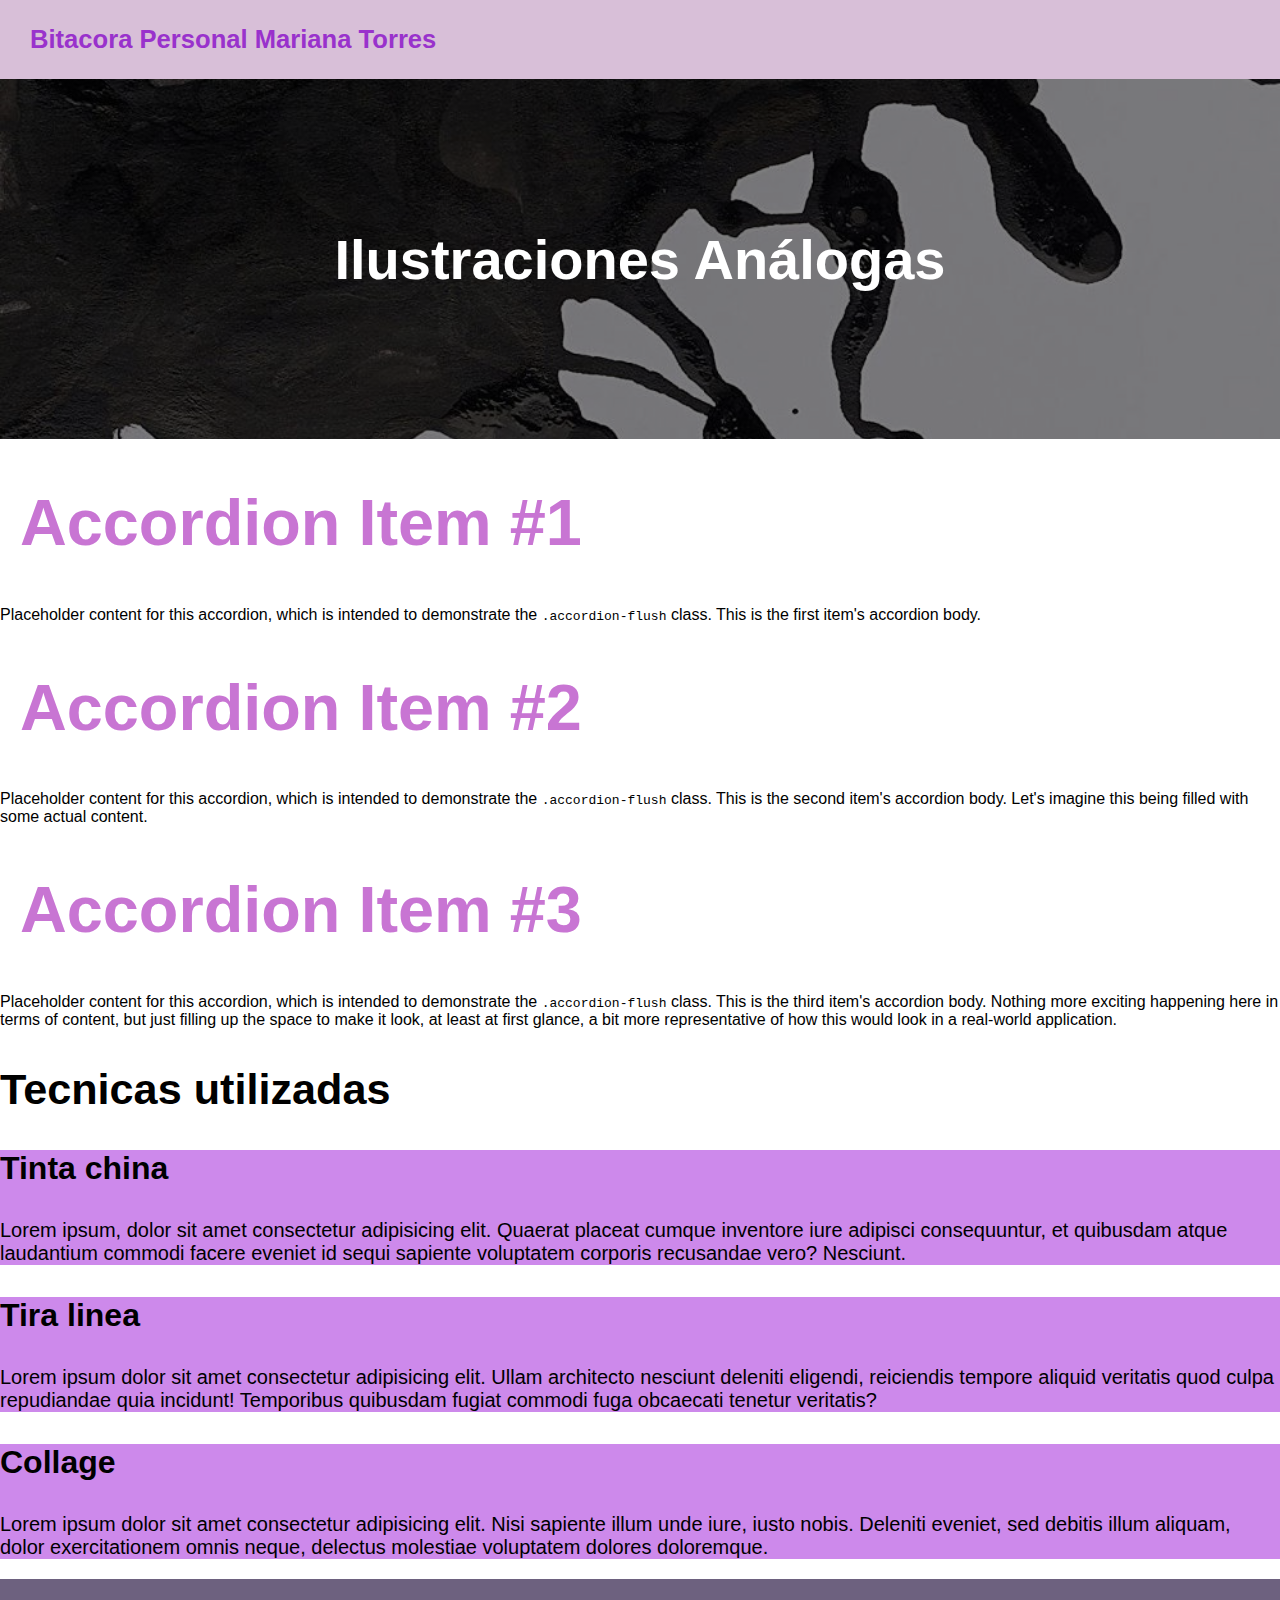
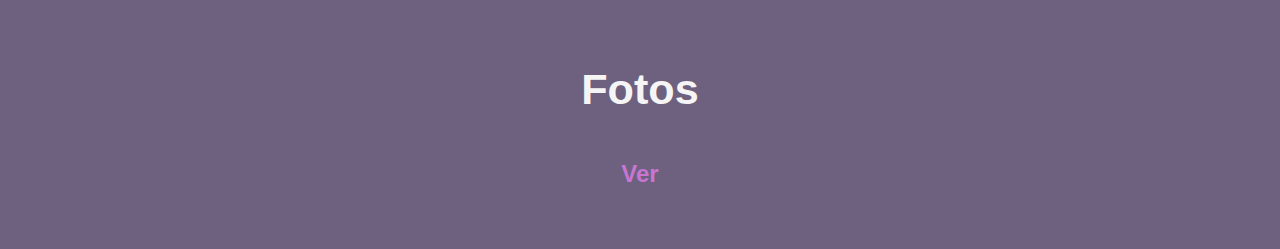
==== commit 909dd434: "avance" ====
--- a/index2.html
+++ b/index2.html
@@ -21,13 +21,44 @@
 </header>
 
 
-    <section id="hero3">
+    <section id="hero2">
         <div class="conteiner">
             <h1>Ilustraciones Análogas</h1>
         </div>
     </section>
 
-
+    <div class="accordion accordion-flush" id="accordionFlushExample">
+      <div class="accordion-item">
+        <h2 class="accordion-header" id="flush-headingOne">
+          <button class="accordion-button collapsed" type="button" data-bs-toggle="collapse" data-bs-target="#flush-collapseOne" aria-expanded="false" aria-controls="flush-collapseOne">
+            Accordion Item #1
+          </button>
+        </h2>
+        <div id="flush-collapseOne" class="accordion-collapse collapse" aria-labelledby="flush-headingOne" data-bs-parent="#accordionFlushExample">
+          <div class="accordion-body">Placeholder content for this accordion, which is intended to demonstrate the <code>.accordion-flush</code> class. This is the first item's accordion body.</div>
+        </div>
+      </div>
+      <div class="accordion-item">
+        <h2 class="accordion-header" id="flush-headingTwo">
+          <button class="accordion-button collapsed" type="button" data-bs-toggle="collapse" data-bs-target="#flush-collapseTwo" aria-expanded="false" aria-controls="flush-collapseTwo">
+            Accordion Item #2
+          </button>
+        </h2>
+        <div id="flush-collapseTwo" class="accordion-collapse collapse" aria-labelledby="flush-headingTwo" data-bs-parent="#accordionFlushExample">
+          <div class="accordion-body">Placeholder content for this accordion, which is intended to demonstrate the <code>.accordion-flush</code> class. This is the second item's accordion body. Let's imagine this being filled with some actual content.</div>
+        </div>
+      </div>
+      <div class="accordion-item">
+        <h2 class="accordion-header" id="flush-headingThree">
+          <button class="accordion-button collapsed" type="button" data-bs-toggle="collapse" data-bs-target="#flush-collapseThree" aria-expanded="false" aria-controls="flush-collapseThree">
+            Accordion Item #3
+          </button>
+        </h2>
+        <div id="flush-collapseThree" class="accordion-collapse collapse" aria-labelledby="flush-headingThree" data-bs-parent="#accordionFlushExample">
+          <div class="accordion-body">Placeholder content for this accordion, which is intended to demonstrate the <code>.accordion-flush</code> class. This is the third item's accordion body. Nothing more exciting happening here in terms of content, but just filling up the space to make it look, at least at first glance, a bit more representative of how this would look in a real-world application.</div>
+        </div>
+      </div>
+    </div>
 
     <section id="nuestros programas">
       <div class="container">
@@ -49,47 +80,15 @@
     </div>
     </section>
        
+    <section id="fotos">
+      <div class="fotos1">
+      <h2>Fotos</h2>
+      <form action="index6.html">
+      <button>Ver</button>
+      </form>
+      </div>
+  </section>
 
-
-
-    <div id="carouselExampleCaptions" class="carousel slide" data-bs-ride="false">
-      <div class="carousel-indicators">
-        <button type="button" data-bs-target="#carouselExampleCaptions" data-bs-slide-to="0" class="active" aria-current="true" aria-label="Slide 1"></button>
-        <button type="button" data-bs-target="#carouselExampleCaptions" data-bs-slide-to="1" aria-label="Slide 2"></button>
-        <button type="button" data-bs-target="#carouselExampleCaptions" data-bs-slide-to="2" aria-label="Slide 3"></button>
-      </div>
-      <div class="carousel-inner">
-        <div class="carousel-item active">
-          <img src="img/pintura 1.jpg" class="d-block w-100" alt="...">
-          <div class="carousel-caption d-none d-md-block">
-            <h5>First slide label</h5>
-            <p>Some representative placeholder content for the first slide.</p>
-          </div>
-        </div>
-        <div class="carousel-item">
-          <img src="img/rojo.jpg" class="d-block w-100" alt="...">
-          <div class="carousel-caption d-none d-md-block">
-            <h5>Second slide label</h5>
-            <p>Some representative placeholder content for the second slide.</p>
-          </div>
-        </div>
-        <div class="carousel-item">
-          <img src="img/mmmm.jpg" class="d-block w-100" alt="...">
-          <div class="carousel-caption d-none d-md-block">
-            <h5>Third slide label</h5>
-            <p>Some representative placeholder content for the third slide.</p>
-          </div>
-        </div>
-      </div>
-      <button class="carousel-control-prev" type="button" data-bs-target="#carouselExampleCaptions" data-bs-slide="prev">
-        <span class="carousel-control-prev-icon" aria-hidden="true"></span>
-        <span class="visually-hidden">Previous</span>
-      </button>
-      <button class="carousel-control-next" type="button" data-bs-target="#carouselExampleCaptions" data-bs-slide="next">
-        <span class="carousel-control-next-icon" aria-hidden="true"></span>
-        <span class="visually-hidden">Next</span>
-      </button>
-    </div>
    
 
     
--- a/css/style.css
+++ b/css/style.css
@@ -123,15 +123,15 @@
    justify-content: center;
    text-align: center;
    flex-direction: column;
-   height: 30vh;
-   color: whitesmoke;
-   background-image: linear-gradient(
-      0deg,
-      rgba(0,0,0,0.5),
-      rgba(0,0,0,0.5)
-   ) 
-
-   ,url(../img/mmmm.jpg);
+   height: 40vh;
+   color: whitesmoke;
+   background-image: linear-gradient(
+      0deg,
+      rgba(0,0,0,0.5),
+      rgba(0,0,0,0.5)
+   ) 
+
+   ,url(../img/tinta\ china.jpg);
    background-repeat: no-repeat;
    background-size: cover;
    background-position: center center;
@@ -147,15 +147,15 @@
    justify-content: center;
    text-align: center;
    flex-direction: column;
-   height: 30vh;
-   color: whitesmoke;
-   background-image: linear-gradient(
-      0deg,
-      rgba(0,0,0,0.5),
-      rgba(0,0,0,0.5)
-   ) 
-
-   ,url(../img/lila\ fondo.webp);
+   height: 40vh;
+   color: whitesmoke;
+   background-image: linear-gradient(
+      0deg,
+      rgba(0,0,0,0.5),
+      rgba(0,0,0,0.5)
+   ) 
+
+   ,url(../img/ilustacion\ digital.jpg);
    background-repeat: no-repeat;
    background-size: cover;
    background-position: center center;
@@ -170,15 +170,15 @@
    justify-content: center;
    text-align: center;
    flex-direction: column;
-   height: 30vh;
-   color: whitesmoke;
-   background-image: linear-gradient(
-      0deg,
-      rgba(0,0,0,0.5),
-      rgba(0,0,0,0.5)
-   ) 
-
-   ,url(../img/lila\ fondo.webp);
+   height: 40vh;
+   color: whitesmoke;
+   background-image: linear-gradient(
+      0deg,
+      rgba(0,0,0,0.5),
+      rgba(0,0,0,0.5)
+   ) 
+
+   ,url(../img/para\ cuadro.jpg);
    background-repeat: no-repeat;
    background-size: cover;
    background-position: center center;
@@ -193,7 +193,7 @@
    justify-content: center;
    text-align: center;
    flex-direction: column;
-   height: 30vh;
+   height: 40vh;
    color: whitesmoke;
    background-image: linear-gradient(
       0deg,
@@ -250,6 +250,29 @@
    background-color: rgba(148, 0, 211, 0.461);
 }
 
+.extraa{
+   display: flex;
+   align-items: center;
+   justify-content: center;
+   text-align: center;
+   flex-direction: column;
+   height: 10vh;
+   color: whitesmoke;
+   background-image: linear-gradient(
+      0deg,
+      rgba(200, 117, 211, 0.757),
+      rgb(200, 117, 211, 0.757)
+   ) 
+
+   ,url(../img/lila\ fondo\ 2.png);
+   background-repeat: no-repeat;
+   background-size: cover;
+   background-position: center center;
+}
+#extraa h2{
+   color: rgb(213, 3, 240);
+}
+
 .ilustraciones-analogas{
    display: flex;
    align-items: center;
@@ -264,22 +287,91 @@
       rgba(0,0,0,0.5)
    ) 
 
+   ,url(../img/tinta\ china.jpg);
+   background-repeat: no-repeat;
+   background-size: cover;
+   background-position: center center;
+}
+#ilustraciones-analogas h2{
+   color: white;
+}
+
+.ilustraciones-digitales{
+   display: flex;
+   align-items: center;
+   justify-content: center;
+   text-align: center;
+   flex-direction: column;
+   height: 50vh;
+   color: whitesmoke;
+   background-image: linear-gradient(
+      0deg,
+      rgba(0,0,0,0.5),
+      rgba(0,0,0,0.5)
+   ) 
+
+   ,url(../img/ilustacion\ digital.jpg);
+   background-repeat: no-repeat;
+   background-size: cover;
+   background-position: center center;
+}
+#ilustraciones-digitales h2{
+   color: white;
+}
+
+.cuadross{
+   display: flex;
+   align-items: center;
+   justify-content: center;
+   text-align: center;
+   flex-direction: column;
+   height: 50vh;
+   color: whitesmoke;
+   background-image: linear-gradient(
+      0deg,
+      rgba(0,0,0,0.5),
+      rgba(0,0,0,0.5)
+   ) 
+
+   ,url(../img/para\ cuadro.jpg);
+   background-repeat: no-repeat;
+   background-size: cover;
+   background-position: center center;
+}
+#cuadross h2{
+   color: white;
+}
+
+.fotos1{
+   display: flex;
+   align-items: center;
+   justify-content: center;
+   text-align: center;
+   flex-direction: column;
+   height: 30vh;
+   color: whitesmoke;
+   background-image: linear-gradient(
+      0deg,
+      rgba(0,0,0,0.5),
+      rgba(0,0,0,0.5)
+   ) 
+
    ,url(../img/lila\ fondo\ 2.png);
    background-repeat: no-repeat;
    background-size: cover;
    background-position: center center;
 }
-#ilustraciones-analogas h2{
-   color: white;
-}
-
-.ilustraciones-digitales{
-   display: flex;
-   align-items: center;
-   justify-content: center;
-   text-align: center;
-   flex-direction: column;
-   height: 50vh;
+#fotos1 h2{
+   color: white;
+}
+
+.fotos2{
+   display: flex;
+   align-items: center;
+   justify-content: center;
+   text-align: center;
+   flex-direction: column;
+   height: 30vh;
    color: whitesmoke;
    background-image: linear-gradient(
       0deg,
@@ -292,17 +384,18 @@
    background-size: cover;
    background-position: center center;
 }
-#ilustraciones-digitales h2{
-   color: white;
-}
-
-.cuadross{
-   display: flex;
-   align-items: center;
-   justify-content: center;
-   text-align: center;
-   flex-direction: column;
-   height: 50vh;
+#fotos2 h2{
+   color: white;
+}
+
+
+.fotos3{
+   display: flex;
+   align-items: center;
+   justify-content: center;
+   text-align: center;
+   flex-direction: column;
+   height: 30vh;
    color: whitesmoke;
    background-image: linear-gradient(
       0deg,
@@ -315,7 +408,7 @@
    background-size: cover;
    background-position: center center;
 }
-#cuadross h2{
+#fotos3 h2{
    color: white;
 }
 
@@ -356,4 +449,19 @@
    display: flex;
    justify-content: center;
    align-items: flex-end;
+}
+
+
+@media (min-width:750px){
+
+   header .container{
+      flex-direction: row;
+      justify-content: space-between;
+   }
+
+   header nav{
+      flex-direction: row;
+      padding-bottom: 0;
+      padding-right: 20px;
+   }
 }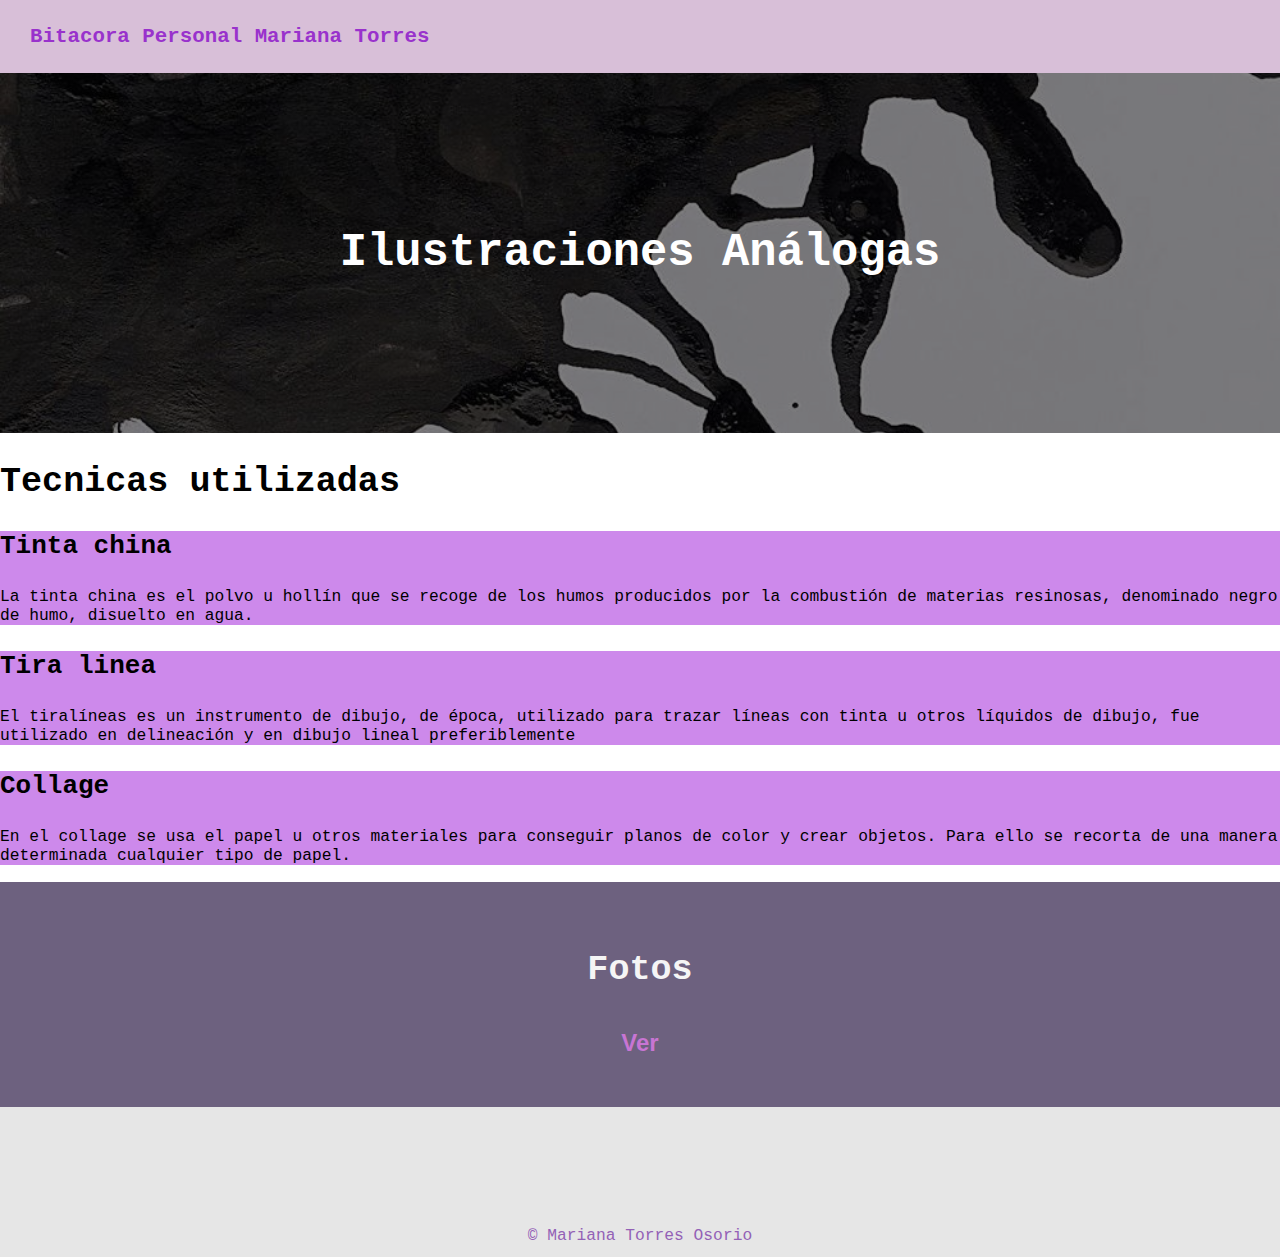
==== commit 286d3eb6: "avance" ====
--- a/index2.html
+++ b/index2.html
@@ -27,38 +27,7 @@
         </div>
     </section>
 
-    <div class="accordion accordion-flush" id="accordionFlushExample">
-      <div class="accordion-item">
-        <h2 class="accordion-header" id="flush-headingOne">
-          <button class="accordion-button collapsed" type="button" data-bs-toggle="collapse" data-bs-target="#flush-collapseOne" aria-expanded="false" aria-controls="flush-collapseOne">
-            Accordion Item #1
-          </button>
-        </h2>
-        <div id="flush-collapseOne" class="accordion-collapse collapse" aria-labelledby="flush-headingOne" data-bs-parent="#accordionFlushExample">
-          <div class="accordion-body">Placeholder content for this accordion, which is intended to demonstrate the <code>.accordion-flush</code> class. This is the first item's accordion body.</div>
-        </div>
-      </div>
-      <div class="accordion-item">
-        <h2 class="accordion-header" id="flush-headingTwo">
-          <button class="accordion-button collapsed" type="button" data-bs-toggle="collapse" data-bs-target="#flush-collapseTwo" aria-expanded="false" aria-controls="flush-collapseTwo">
-            Accordion Item #2
-          </button>
-        </h2>
-        <div id="flush-collapseTwo" class="accordion-collapse collapse" aria-labelledby="flush-headingTwo" data-bs-parent="#accordionFlushExample">
-          <div class="accordion-body">Placeholder content for this accordion, which is intended to demonstrate the <code>.accordion-flush</code> class. This is the second item's accordion body. Let's imagine this being filled with some actual content.</div>
-        </div>
-      </div>
-      <div class="accordion-item">
-        <h2 class="accordion-header" id="flush-headingThree">
-          <button class="accordion-button collapsed" type="button" data-bs-toggle="collapse" data-bs-target="#flush-collapseThree" aria-expanded="false" aria-controls="flush-collapseThree">
-            Accordion Item #3
-          </button>
-        </h2>
-        <div id="flush-collapseThree" class="accordion-collapse collapse" aria-labelledby="flush-headingThree" data-bs-parent="#accordionFlushExample">
-          <div class="accordion-body">Placeholder content for this accordion, which is intended to demonstrate the <code>.accordion-flush</code> class. This is the third item's accordion body. Nothing more exciting happening here in terms of content, but just filling up the space to make it look, at least at first glance, a bit more representative of how this would look in a real-world application.</div>
-        </div>
-      </div>
-    </div>
+
 
     <section id="nuestros programas">
       <div class="container">
@@ -66,15 +35,15 @@
         <div class="programas">
       <div class="carta">
         <h3>Tinta china</h3>
-        <p>Lorem ipsum, dolor sit amet consectetur adipisicing elit. Quaerat placeat cumque inventore iure adipisci consequuntur, et quibusdam atque laudantium commodi facere eveniet id sequi sapiente voluptatem corporis recusandae vero? Nesciunt.</p>
+        <p>La tinta china es el polvo u hollín que se recoge de los humos producidos por la combustión de materias resinosas, denominado negro de humo, disuelto en agua.</p>
       </div>
       <div class="carta">
         <h3>Tira linea</h3>
-        <p>Lorem ipsum dolor sit amet consectetur adipisicing elit. Ullam architecto nesciunt deleniti eligendi, reiciendis tempore aliquid veritatis quod culpa repudiandae quia incidunt! Temporibus quibusdam fugiat commodi fuga obcaecati tenetur veritatis?</p>
+        <p>El tiralíneas es un instrumento de dibujo, de época, utilizado para trazar líneas con tinta u otros líquidos de dibujo, fue utilizado en delineación y en dibujo lineal preferiblemente</p>
       </div>
       <div class="carta">
         <h3>Collage</h3>
-        <p>Lorem ipsum dolor sit amet consectetur adipisicing elit. Nisi sapiente illum unde iure, iusto nobis. Deleniti eveniet, sed debitis illum aliquam, dolor exercitationem omnis neque, delectus molestiae voluptatem dolores doloremque.</p>
+        <p>En el collage se usa el papel u otros materiales para conseguir planos de color y crear objetos. Para ello se recorta de una manera determinada cualquier tipo de papel.</p>
       </div>
     </div>
     </div>
@@ -89,7 +58,12 @@
       </div>
   </section>
 
-   
+  <footer>
+    <div class="container">
+        <p>&copy; Mariana Torres Osorio</p>
+    </div>
+</footer>
+
 
     
 </body>--- a/css/style.css
+++ b/css/style.css
@@ -16,7 +16,7 @@
  */
 
 body{
-   font-family: 'Roboto', sans-serif;
+   font-family: monospace;
    margin: 0;
   
 
@@ -108,7 +108,7 @@
       rgba(0,0,0,0.5)
    ) 
 
-   ,url(../img/mmmm.jpg);
+   ,url(../img/morado.jpg);
    background-repeat: no-repeat;
    background-size: cover;
    background-position: center center;
@@ -201,7 +201,7 @@
       rgba(0,0,0,0.5)
    ) 
 
-   ,url(../img/lila\ fondo.webp);
+   ,url(../img/ojos.jpg);
    background-repeat: no-repeat;
    background-size: cover;
    background-position: center center;
@@ -342,13 +342,15 @@
    color: white;
 }
 
+
+
 .fotos1{
    display: flex;
    align-items: center;
    justify-content: center;
    text-align: center;
    flex-direction: column;
-   height: 30vh;
+   height: 25vh;
    color: whitesmoke;
    background-image: linear-gradient(
       0deg,
@@ -371,7 +373,7 @@
    justify-content: center;
    text-align: center;
    flex-direction: column;
-   height: 30vh;
+   height: 25vh;
    color: whitesmoke;
    background-image: linear-gradient(
       0deg,
@@ -395,7 +397,7 @@
    justify-content: center;
    text-align: center;
    flex-direction: column;
-   height: 30vh;
+   height: 25vh;
    color: whitesmoke;
    background-image: linear-gradient(
       0deg,
@@ -426,7 +428,7 @@
       rgba(0,0,0,0.5)
    ) 
 
-   ,url(../img/lila\ fondo\ 2.png);
+   ,url(../img/ojos1.jpg);
    background-repeat: no-repeat;
    background-size: cover;
    background-position: center center;
@@ -464,4 +466,17 @@
       padding-bottom: 0;
       padding-right: 20px;
    }
+}
+
+
+
+#marianat{
+   text-align: center;
+   padding: 200px 12px;
+
+}
+
+.imagen-about-us {
+   width: 35%;
+   size: 35%;
 }